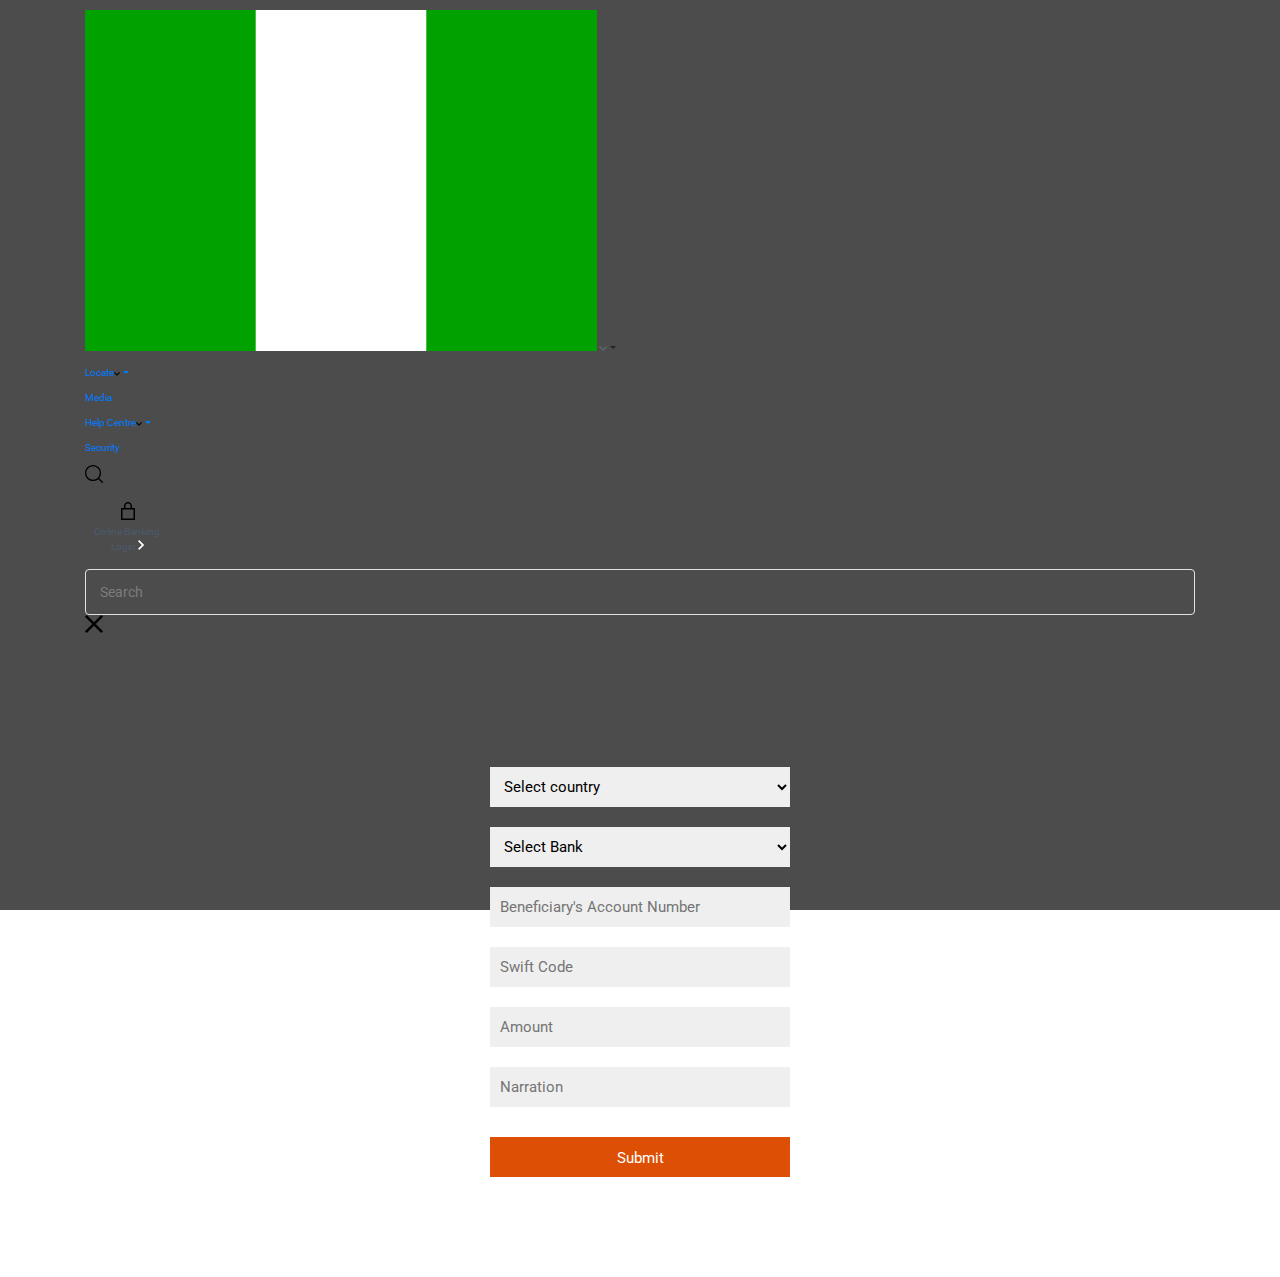
==== bank-transfer.html @ b9a34c4a "dashboard changes" ====
<!doctype html>
<html lang="en">

<head>
  <!-- Required meta tags -->
  <meta charset="utf-8">
  <meta name="viewport" content="width=device-width, initial-scale=1, shrink-to-fit=no">

  <!-- All CSS -->
  <link rel="stylesheet" href="assets/css/fontawesome.css">
  <link rel="stylesheet" href="assets/css/themify-icons.css">
  <!-- <link rel="stylesheet" href="assets/css/bootstrap.min.css"> -->
  <link rel="stylesheet" href="assets/css/dataTables.bootstrap4.min.css">
  <link rel="stylesheet" href="assets/css/daterangepicker.css">
  <link rel="stylesheet" href="assets/css/nice-select.css">
  <link rel="stylesheet" href="assets/css/owl.carousel.min.css">
  <link rel="stylesheet" href="assets/css/apexcharts.css">
  <link rel="stylesheet" href="assets/css/perfect-scrollbar.css">
  <link rel="stylesheet" href="assets/css/tagify.css">
  <link rel="stylesheet" href="assets/css/style.css">
  <link rel="stylesheet" href="assets/css/custom.css">

  <link href="https://cdn.gtbank.com/assets/css/style.css?version=1660105531" media="all" rel="stylesheet" />
  <link href="/assets/css/style.css?version=1660105531" media="all" rel="stylesheet" />
  <link rel="stylesheet" href="https://cdn.jsdelivr.net/npm/bootstrap@4.0.0/dist/css/bootstrap.min.css" integrity="sha384-Gn5384xqQ1aoWXA+058RXPxPg6fy4IWvTNh0E263XmFcJlSAwiGgFAW/dAiS6JXm" crossorigin="anonymous">
  <style type="text/css"></style>

  <link rel="shortcut icon" href="https://cdn.gtbank.com/assets/img/site/favicon.ico">

  <title>Gtbank | Bank transfer</title>
</head>

<body class="theme-light" style="background-image: linear-gradient(rgba(0,0,0,0.7), rgba(0,0,0,0.7)),url('https://guardian.ng/wp-content/uploads/2016/03/GTBank.jpg'); height: 100vh; background-repeat: no-repeat; background-size: cover;">
  <header class="section-secondary-nav desktop-nav">
    <div class="secondary-nav-bg-left"></div>
    <div class="container">
      <div class="secondary-nav">
        <ul class="list-unstyled list-inline clearfix">
          <li class="locale-select dropdown"><a class="dropdown-toggle" id="locale-dropdown" data-toggle="dropdown"
              aria-haspopup="true" aria-expanded="false" data-offset="0 2"><span class="icon icon-flag-small">
                <!--?xml version="1.0" encoding="utf-8"?--><svg version="1.1" xmlns="http://www.w3.org/2000/svg"
                  xmlns:xlink="http://www.w3.org/1999/xlink" x="0px" y="0px" width="512px" height="341.3px"
                  viewBox="0 0 512 341.3" style="enable-background:new 0 0 512 341.3;" xml:space="preserve">
                  <path style="fill:#ffffff;" d="M0,0h512v341.3H0V0z"></path>
                  <rect style="fill:#00a200;" width="170.7" height="341.3"></rect>
                  <rect x="341.3" style="fill:#00a200;" width="170.7" height="341.3"></rect>
                </svg>
              </span><span class="icon icon-flag-small-arrow"><svg xmlns="http://www.w3.org/2000/svg" width="8"
                  height="5" viewBox="0 0 8 5">
                  <path fill="#62686F" fill-rule="evenodd" d="M7.057 0L4 3.057.943 0 0 .943l4 4 4-4z">
                  </path>
                </svg></span></a>
            <div class="dropdown-menu" aria-labelledby="locale-dropdown" x-placement="top-start"
              style="position: absolute; transform: translate3d(0px, -140px, 0px); top: 0px; left: 0px; will-change: transform;">
              <a class="dropdown-item clearfix" href="http://www.gtbankci.com/" target="_blank" rel="noopener"><span
                  class="icon icon-flag-small">
                  <!--?xml version="1.0" encoding="utf-8"?--><svg version="1.1" xmlns="http://www.w3.org/2000/svg"
                    xmlns:xlink="http://www.w3.org/1999/xlink" x="0px" y="0px" width="512px" height="341.3px"
                    viewBox="0 0 512 341.3" style="enable-background:new 0 0 512 341.3;" xml:space="preserve">
                    <path style="fill:#fff;" d="M0,0h512v341.3H0V0z"></path>
                    <path style="fill:#009f5e;" d="M330.2,0H512v341.3H330.2V0z"></path>
                    <path style="fill:#f97f00;" d="M0,0h181.8v341.3H0V0z"></path>
                  </svg>
                </span><span class="dropdown-text">Cote D'Ivoire</span></a><a class="dropdown-item clearfix"
                href="http://www.gtbankgambia.com/" target="_blank" rel="noopener"><span class="icon icon-flag-small">
                  <!--?xml version="1.0" encoding="utf-8"?--><svg version="1.1" xmlns="http://www.w3.org/2000/svg"
                    xmlns:xlink="http://www.w3.org/1999/xlink" x="0px" y="0px" width="512px" height="341.3px"
                    viewBox="0 0 512 341.3" style="enable-background:new 0 0 512 341.3;" xml:space="preserve">
                    <path style="fill:#F0F0F0;" d="M0,0h512v341.3H0V0z"></path>
                    <path style="fill:#496E2D;" d="M0,237.4h512v103.9H0V237.4z"></path>
                    <path style="fill:#A2001D;" d="M0,0h512v104.5H0V0z"></path>
                    <path style="fill:#0052B4;" d="M0,125.5h512v89.7H0V125.5z"></path>
                  </svg>
                </span><span class="dropdown-text">Gambia</span></a><a class="dropdown-item clearfix"
                href="http://www.gtbghana.com/" target="_blank" rel="noopener"><span class="icon icon-flag-small">
                  <!--?xml version="1.0" encoding="utf-8"?--><svg version="1.1" xmlns="http://www.w3.org/2000/svg"
                    xmlns:xlink="http://www.w3.org/1999/xlink" x="0px" y="0px" width="512px" height="341.3px"
                    viewBox="0 0 512 341.3" style="enable-background:new 0 0 512 341.3;" xml:space="preserve">
                    <path style="fill:#FFDA44;" d="M0,0h512v341.3H0V0z"></path>
                    <path style="fill:#D80027;" d="M0,0h512v113.8H0V0z"></path>
                    <path style="fill:#496E2D;" d="M0,227.6h512v113.8H0V227.6z"></path>
                    <path
                      d="M255.9,113.8l14.1,43.5l40.4,3.2l-37,26.9l19.5,40.3l-37-26.9l-37,26.9l14.1-43.5l-37-26.9h45.7L255.9,113.8z">
                    </path>
                  </svg>
                </span><span class="dropdown-text">Ghana</span></a><a class="dropdown-item clearfix"
                href="http://gtbank.co.ke/" target="_blank" rel="noopener"><span class="icon icon-flag-small">
                  <!--?xml version="1.0" encoding="utf-8"?-->
                  <!-- Generator: Adobe Illustrator 24.2.1, SVG Export Plug-In . SVG Version: 6.00 Build 0)  --><svg
                    version="1.1" id="Layer_1" xmlns="http://www.w3.org/2000/svg"
                    xmlns:xlink="http://www.w3.org/1999/xlink" x="0px" y="0px" viewBox="0 0 900 600"
                    style="enable-background:new 0 0 900 600;" xml:space="preserve">
                    <g>
                      <rect style="fill:#FFFFFF;" width="900" height="600"></rect>
                      <rect width="900" style="fill:#000000;" height="180"></rect>
                      <rect y="210" style="fill:#BB0000;" width="900" height="180"></rect>
                      <rect y="420" style="fill:#006600;" width="900" height="180"></rect>
                      <path style="fill:#000000;" d="M342.8,478.1l6.5,3.8l175.2-303.4c10.2-2.7,15.9-12.5,21.5-22.2c3.8-6.5,18.8-32.5,25.2-66.2c-26,22.5-41,48.5-44.7,55
c-5.6,9.7-11.2,19.5-8.5,29.7L342.8,478.1z"></path>
                      <path style="fill:#FFFFFF;" d="M342.8,478.1l6.5,3.8l175.2-303.4c10.2-2.7,15.9-12.5,21.5-22.2c3.8-6.5,18.8-32.5,25.2-66.2
c-26,22.5-41,48.5-44.7,55c-5.6,9.7-11.2,19.5-8.5,29.7L342.8,478.1z"></path>
                      <path style="fill:#000000;" d="M557.2,478.1l-6.5,3.8L375.5,178.5c-10.2-2.7-15.9-12.5-21.5-22.2c-3.8-6.5-18.8-32.5-25.3-66.2c26,22.5,41,48.5,44.7,55
c5.6,9.7,11.2,19.5,8.5,29.7L557.2,478.1z"></path>
                      <path style="fill:#FFFFFF;" d="M557.2,478.1l-6.5,3.8L375.5,178.5c-10.2-2.7-15.9-12.5-21.5-22.2c-3.8-6.5-18.8-32.5-25.3-66.2
c26,22.5,41,48.5,44.7,55c5.6,9.7,11.2,19.5,8.5,29.7L557.2,478.1z"></path>
                      <path style="fill:#BB0000;" d="M378.8,390c11.2,30,48.8,90,71.2,90s60-60,71.2-90V210c-11.2-30-48.8-90-71.2-90s-60,60-71.2,90V390
z"></path>
                      <ellipse style="fill:#000000;" cx="521.2" cy="300" rx="18.8" ry="90">
                      </ellipse>
                      <ellipse style="fill:#000000;" cx="378.8" cy="300" rx="18.8" ry="90">
                      </ellipse>
                      <ellipse style="fill:#FFFFFF;" cx="450" cy="300" rx="15" ry="22.5">
                      </ellipse>
                      <path style="fill:#FFFFFF;" d="M453.8,321.9c0,0,15,30,15,78.8s-15,78.8-15,78.8V321.9z"></path>
                      <path style="fill:#FFFFFF;" d="M446.2,278.1c0,0-15-30-15-78.8s15-78.8,15-78.8V278.1z"></path>
                      <path style="fill:#FFFFFF;" d="M446.2,321.9c0,0-15,30-15,78.8s15,78.8,15,78.8V321.9z"></path>
                      <path style="fill:#FFFFFF;" d="M453.8,278.1c0,0,15-30,15-78.8s-15-78.8-15-78.8V278.1z"></path>
                    </g>
                  </svg>
                </span><span class="dropdown-text">Kenya</span></a><a class="dropdown-item clearfix"
                href="http://www.gtbanklr.com/" target="_blank" rel="noopener"><span class="icon icon-flag-small">
                  <!--?xml version="1.0" encoding="utf-8"?--><svg version="1.1" xmlns="http://www.w3.org/2000/svg"
                    xmlns:xlink="http://www.w3.org/1999/xlink" x="0px" y="0px" width="512px" height="341.3px"
                    viewBox="0 0 512 341.3" style="enable-background:new 0 0 512 341.3;" xml:space="preserve">
                    <path style="fill:#F0F0F0;" d="M0,0h512v341.3H0V0z"></path>
                    <path style="fill:#D80027;" d="M0,0h512v31H0V0z M0,62.1h512v31H0V62.1z M0,124.1h512v31H0V124.1z M0,186.2h512v31H0V186.2z
M0,248.3h512v31H0V248.3z M0,310.3h512v31H0V310.3z"></path>
                    <path style="fill:#0052B4;" d="M0-12.3h256v167.5H0V-12.3z"></path>
                    <path style="fill:#F0F0F0;"
                      d="M128,26.9l11,34h35.8l-28.9,21l11.1,34l-28.9-21l-28.9,21l11.1-34l-28.9-21h35.8L128,26.9z">
                    </path>
                  </svg>
                </span><span class="dropdown-text">Liberia</span></a><a class="dropdown-item current-locale clearfix"
                href="/"><span class="icon icon-tick"><svg xmlns="http://www.w3.org/2000/svg" width="21" height="16"
                    viewBox="0 0 21 16">
                    <path d="M6.7 12.6l-5-4.9L0 9.4 6.7 16 21 1.7 19.3 0z"></path>
                  </svg></span><span class="dropdown-text">Nigeria</span></a><a class="dropdown-item clearfix"
                href="http://www.gtbank.co.rw/" target="_blank" rel="noopener"><span class="icon icon-flag-small">
                  <!--?xml version="1.0" encoding="utf-8"?--><svg version="1.1" xmlns="http://www.w3.org/2000/svg"
                    xmlns:xlink="http://www.w3.org/1999/xlink" x="0px" y="0px" width="512px" height="341.3px"
                    viewBox="0 0 512 341.3" style="enable-background:new 0 0 512 341.3;" xml:space="preserve">
                    <path style="fill:#338AF3;" d="M0,0h512v341.3H0V0z"></path>
                    <path style="fill:#FFDA44;" d="M0,170.7h512v81.6H0V170.7z"></path>
                    <path style="fill:#496E2D;" d="M0,252.3h512v89H0V252.3z"></path>
                    <path style="fill:#FFDA44;" d="M278.3,99.9l20.8,9.8L288,129.9l22.6-4.3l2.9,22.9l15.8-16.8l15.8,16.8l2.9-22.9l22.6,4.3l-11.1-20.2
l20.8-9.8l-20.8-9.8l11.1-20.2l-22.6,4.3L345,51.4l-15.8,16.8l-15.8-16.8l-2.9,22.9L288,69.9l11.1,20.2L278.3,99.9z">
                    </path>
                  </svg>
                </span><span class="dropdown-text">Rwanda</span></a><a class="dropdown-item clearfix"
                href="http://www.gtb.sl/" target="_blank" rel="noopener"><span class="icon icon-flag-small">
                  <!--?xml version="1.0" encoding="utf-8"?--><svg version="1.1" xmlns="http://www.w3.org/2000/svg"
                    xmlns:xlink="http://www.w3.org/1999/xlink" x="0px" y="0px" width="512px" height="341.3px"
                    viewBox="0 0 512 341.3" style="enable-background:new 0 0 512 341.3;" xml:space="preserve">
                    <path style="fill:#fff;" d="M0,0h512v341.3H0V0z"></path>
                    <path style="fill:#07b731;" d="M0,0h512v113.8H0V0z"></path>
                    <path style="fill:#0470c9;" d="M0,227.6h512v113.8H0V227.6z"></path>
                  </svg>
                </span><span class="dropdown-text">Sierra Leone</span></a><a class="dropdown-item clearfix"
                href="http://www.gtbank.co.tz/" target="_blank" rel="noopener"><span class="icon icon-flag-small">
                  <!--?xml version="1.0" encoding="utf-8"?--><svg version="1.1" xmlns="http://www.w3.org/2000/svg"
                    xmlns:xlink="http://www.w3.org/1999/xlink" x="0px" y="0px" width="640px" height="480px"
                    viewBox="0 0 640 480" style="enable-background:new 0 0 640 480;" xml:space="preserve">
                    <g>
                      <defs>
                        <rect id="SVGID_1_" x="-40" width="2560" height="1920"></rect>
                      </defs>
                      <clipPath id="SVGID_2_">
                        <use xlink:href="#SVGID_1_" style="overflow:visible;"></use>
                      </clipPath>
                      <g transform="matrix(4 0 0 4 -40 0)" style="clip-path:url(#SVGID_2_);">
                        <path style="fill:#0099FF;" d="M0,0h180v120H0V0z"></path>
                        <path style="fill:#009900;" d="M0,0h180L0,120V0z"></path>
                        <path d="M0,120h40l140-95V0h-40L0,95V120z"></path>
                        <path style="fill:#FFFF00;"
                          d="M0,91.5L137.2,0h13.5L0,100.5V91.5z M29.3,120L180,19.5v9L42.8,120H29.3z">
                        </path>
                      </g>
                    </g>
                  </svg>
                </span><span class="dropdown-text">Tanzania</span></a><a class="dropdown-item clearfix"
                href="http://www.gtbank.co.ug/" target="_blank" rel="noopener"><span class="icon icon-flag-small">
                  <!--?xml version="1.0" encoding="utf-8"?--><svg version="1.1" xmlns="http://www.w3.org/2000/svg"
                    xmlns:xlink="http://www.w3.org/1999/xlink" x="0px" y="0px" width="512px" height="341.3px"
                    viewBox="0 0 512 341.3" style="enable-background:new 0 0 512 341.3;" xml:space="preserve">
                    <path d="M0,0h512v341.3H0V0z"></path>
                    <path style="fill:#FFDA44;" d="M0,56.9h512v56.9H0V56.9z"></path>
                    <path style="fill:#D80027;" d="M0,113.8h512v56.9H0V113.8z"></path>
                    <path style="fill:#FFDA44;" d="M0,227.6h512v56.9H0V227.6z"></path>
                    <path style="fill:#D80027;" d="M0,284.4h512v56.9H0V284.4z"></path>
                    <circle style="fill:#F0F0F0;" cx="256" cy="170.7" r="57"></circle>
                    <path d="M276.9,173.6l-20.9-9c0,0,4.9-16.2,5.1-17.3c0.2-0.8,0.3-1.7,0.3-2.5c0-3.1-1.2-5.9-3.3-7.9l5.2-5.2
c-3.5-3.5-8.2-5.4-13.1-5.4c-4.9,0-9.6,1.9-13.1,5.4l5.2,5.2c-2.1,2.1-3.3,4.9-3.3,7.9c0,1.1,0.2,2.2,0.5,3.2l-7.9,7.9h14.4
c0,0-5.9,8.9-9.2,16.2c-3.2,7.3,0,16.3,7.5,19.6l4.3,1.9l7.2,6.8v7.4l-7.4,7.4h14.8v-14.8l6.8-6.8h14c0.1-0.1,0.1-0.3,0.2-0.4
C287.7,185.7,284.4,176.9,276.9,173.6L276.9,173.6z"></path>
                  </svg>
                </span><span class="dropdown-text">Uganda</span></a><a class="dropdown-item clearfix"
                href="http://www.gtbankuk.com/" target="_blank" rel="noopener"><span class="icon icon-flag-small">
                  <!--?xml version="1.0" encoding="utf-8"?--><svg version="1.1" xmlns="http://www.w3.org/2000/svg"
                    xmlns:xlink="http://www.w3.org/1999/xlink" x="0px" y="0px" width="512px" height="341.3px"
                    viewBox="0 0 512 341.3" style="enable-background:new 0 0 512 341.3;" xml:space="preserve">
                    <path style="fill:#F0F0F0;" d="M0,0h512v341.3H0V0z"></path>
                    <path style="fill:#D80027;" d="M288,0h-64v138.7H0v64h224v138.7h64V202.7h224v-64H288V0z"></path>
                    <path style="fill:#0052B4;" d="M393.8,230L512,295.7V230H393.8z M311.7,230L512,341.3v-31.5L368.3,230L311.7,230z M458.6,341.3
l-147-81.7v81.7H458.6z"></path>
                    <path style="fill:#F0F0F0;" d="M311.7,230L512,341.3v-31.5L368.3,230L311.7,230z">
                    </path>
                    <path style="fill:#D80027;" d="M311.7,230L512,341.3v-31.5L368.3,230L311.7,230z">
                    </path>
                    <path style="fill:#0052B4;" d="M90.3,230L0,280.2V230H90.3z M200.3,244.2v97.2H25.5L200.3,244.2z">
                    </path>
                    <path style="fill:#D80027;" d="M143.7,230L0,309.9v31.5L200.3,230L143.7,230z">
                    </path>
                    <path style="fill:#0052B4;"
                      d="M118.2,111.3L0,45.6v65.7H118.2z M200.3,111.3L0,0v31.5l143.7,79.8H200.3z M53.4,0l147,81.7V0H53.4z">
                    </path>
                    <path style="fill:#F0F0F0;" d="M200.3,111.3L0,0v31.5l143.7,79.8H200.3z"></path>
                    <path style="fill:#D80027;" d="M200.3,111.3L0,0v31.5l143.7,79.8H200.3z"></path>
                    <path style="fill:#0052B4;" d="M421.7,111.3L512,61.1v50.2H421.7z M311.7,97.2V0h174.9L311.7,97.2z">
                    </path>
                    <path style="fill:#D80027;" d="M368.3,111.3L512,31.5V0L311.7,111.3H368.3z">
                    </path>
                  </svg>
                </span><span class="dropdown-text">United Kingdom</span></a>
            </div>
          </li>
          <li class="locate-select dropdown"><a href="#" class="dropdown-toggle" id="locate-dropdown"
              data-toggle="dropdown" aria-haspopup="true" aria-expanded="false" data-offset="0, 7"><span
                class="text">Locate</span><span class="icon icon-arrow-small-down"><svg
                  xmlns="http://www.w3.org/2000/svg" width="6" height="4" viewBox="0 0 6 4">
                  <path fill-rule="evenodd" d="M5.292 0L3 2.29.707 0 0 .7l3 3 3-3z"></path>
                </svg></span></a>
            <div class="dropdown-menu" aria-labelledby="locate-dropdown"><a class="dropdown-item clearfix"
                href="/locate/branches"><span class="icon"><svg xmlns="http://www.w3.org/2000/svg" width="586.3"
                    height="648" viewBox="0 0 586.3 648">
                    <path
                      d="M61.7 277.7v216h92.6v-216H61.7zm185.2 0v216h92.5v-216h-92.5zM0 555.4h586.3V648H0v-92.6zm432-277.7h92.6v216H432v-216zM293.1 0L0 154.3V216h586.3v-61.7L293.1 0z">
                    </path>
                  </svg></span><span class="dropdown-text">Locate a Branch</span></a><a class="dropdown-item clearfix"
                href="/locate/atms"><span class="icon"><svg xmlns="http://www.w3.org/2000/svg" width="579.8"
                    height="463.8" viewBox="0 0 579.8 463.8">
                    <path
                      d="M521.8 0H58C25.8 0 .3 25.8.3 58L0 405.9c0 32.2 25.8 58 58 58h463.8c32.2 0 58-25.8 58-58V58c0-32.2-25.8-58-58-58zm0 405.9H58v-174h463.8v174zm0-289.9H58V58h463.8v58z"
                      fill-opacity=".85"></path>
                  </svg></span><span class="dropdown-text">Locate an ATM</span></a></div>
          </li>
          <li><a href="/media-centre"><span class="text">Media</span></a></li>
          <li class="locate-select dropdown"><a href="#" class="dropdown-toggle" id="helpCentre-dropdown"
              data-toggle="dropdown" aria-haspopup="true" aria-expanded="false" data-offset="0, 7"><span
                class="text">Help Centre</span><span class="icon icon-arrow-small-down"><svg
                  xmlns="http://www.w3.org/2000/svg" width="6" height="4" viewBox="0 0 6 4">
                  <path fill-rule="evenodd" d="M5.292 0L3 2.29.707 0 0 .7l3 3 3-3z"></path>
                </svg></span></a>
            <div class="dropdown-menu" aria-labelledby="helpCentre-dropdown">
              <!-- <a class="dropdown-item clearfix" href="/help-centre">Visit the Help Centre</a> --><a
                class="dropdown-item clearfix" href="/help-centre/complaints-enquiries">Complaints &amp;
                Enquiries</a><a class="dropdown-item clearfix" href="/help-centre/dispense-error">Dispense Error</a><a
                class="dropdown-item clearfix" href="https://ao.gtbank.com/SelfServiceApp_final/start.aspx"
                style="white-space: normal; width:270px;" target="_blank">Self Service Portal
                (Reactivate,
                Upgrade or Update Account Information)</a><a class="dropdown-item clearfix"
                href="https://youtube.com/playlist?list=PLO3pUCDeDWaB2pEkiPZUt_39nA8mMhG4m" target="_blank">How-To
                Videos</a><a class="dropdown-item clearfix" href="/help-centre">Help Topics</a><a
                class="dropdown-item clearfix" href="/help-centre/contact-us">Contact Us</a>
            </div>
          </li>
          <li><a href="/security-centre"><span class="text">Security</span></a></li>
          <li class="search"><a href="#" class="js-search-toggle"><span class="magnify-icon"><svg
                  xmlns="http://www.w3.org/2000/svg" width="18" height="18" viewBox="0 0 18 18">
                  <path fill-rule="evenodd"
                    d="M14.18 13.24c1.172-1.41 1.91-3.22 1.91-5.2C16.09 3.62 12.47 0 8.044 0S0 3.62 0 8.04c0 4.43 3.62 8.05 8.045 8.05a7.915 7.915 0 0 0 5.195-1.91l3.62 3.62c.134.13.302.2.47.2a.683.683 0 0 0 .47-.2.65.65 0 0 0 0-.94l-3.62-3.62zm-6.135 1.54c-3.687 0-6.704-3.01-6.704-6.7 0-3.69 3.017-6.71 6.704-6.71s6.704 3.02 6.704 6.71-3.017 6.7-6.704 6.7z">
                  </path>
                </svg></span></a></li>
          <li class="online-banking">
            <div class="online-banking-bg"></div><a href="#" class="btn login-btn clearfix external-link"
              id="banking-dropdown" aria-haspopup="true" aria-expanded="false" data-offset="0, 7"
              data-position="right"><span class="icon icon-lock"><svg xmlns="http://www.w3.org/2000/svg" width="14"
                  height="18" viewBox="0 0 14 18">
                  <path fill-rule="evenodd"
                    d="M2.625 6H0v12h14V6H2.625zM1.5 7.5h11v9h-11v-9zM6.993 0c2.19-.004 4 1.805 4.007 4.04V6H3V4.053C2.998 1.818 4.803.008 6.993 0zm.003 1.5a2.538 2.538 0 0 0-2.541 2.553V6h5.09V4.043A2.538 2.538 0 0 0 6.996 1.5z">
                  </path>
                </svg></span><span class="icon login-text"><span class="d-md-none d-lg-block">Online
                  Banking&nbsp;</span>Login
              </span><span class="icon icon-arrow-small-right"><svg xmlns="http://www.w3.org/2000/svg" width="7"
                  height="10" viewBox="0 0 7 10">
                  <path fill="#FFF" fill-rule="evenodd" d="M1.179 0L0 1.18 3.822 5 0 8.82 1.179 10l5-5z"></path>
                </svg></span></a>
            <div class="dropdown-menu banking-panel" aria-labelledby="banking-dropdown">
              <div class="login-panel">
                <div class="login-panel-buttons">
                  <ul class="nav nav-tabs" id="" role="tablist">
                    <li class="nav-item"><a class="nav-link active no-history" id="personal-tab-fthbrdvljc"
                        data-toggle="tab" href="#personal-fthbrdvljc" role="tab" aria-controls="personal-fthbrdvljc"
                        aria-selected="true">Personal</a>
                    </li>
                    <li class="nav-item"><a class="nav-link no-history" id="business-tab-fthbrdvljc" data-toggle="tab"
                        href="#business-fthbrdvljc" role="tab" aria-controls="business-fthbrdvljc"
                        aria-selected="false">Business</a>
                    </li>
                  </ul>
                  <div class="tab-content" id="">
                    <div class="tab-pane fade show active" id="personal-fthbrdvljc" role="tabpanel"
                      aria-labelledby="personal-tab-fthbrdvljc"><a class="btn btn-primary external-link"
                        href="login.html" target="">Login</a>
                      <div class="inline-links"><a class="external-link"
                          href="https://ao.gtbank.com/IBankReg/Start.aspx" target="">Register</a><a
                          class="external-link" href="https://www.gtbank.com/personal-banking/demo" target="">Demo</a>
                      </div>
                    </div>
                    <div class="tab-pane fade" id="business-fthbrdvljc" role="tabpanel"
                      aria-labelledby="business-tab-fthbrdvljc"><a class="btn btn-primary external-link"
                        href="https://ibank.gtbank.com/GAPSNew/Alert.aspx?business" target="">Login</a>
                      <div class="inline-links"><a class="external-link"
                          href="https://ibank.gtbank.com/GAPSNew/RegisterGapsLite.aspx" target="">Register</a><a
                          class="external-link" href="https://www.gtbank.com/business-banking/demo" target="">Demo</a>
                      </div>
                    </div>
                  </div>
                </div>
              </div>
            </div>
          </li>
        </ul>
        <div class="search-form">
          <form action="/search" method="POST" accept-charset="UTF-8"><input type="hidden" name="tokenValue"
              value="[base64]"><input
              type="hidden" name="CRAFT_CSRF_TOKEN"
              value="Ix_sab7kDtq0buXanAP3Q4D25bqg8HaMYMOAl2n9OQHagp1lsG4TRRdomFj9k2iK2iGr6vtzlSXqotTv451O7QqH0-07pHtGo6_wEfgARjE="><label
              class="sr-only" for="field-search">Search</label><input type="search" name="q" id="field-search"
              class="form-control" placeholder="Search"><input class="d-none" type="submit"><a href="#"
              class="js-search-toggle search-close-btn"><span class="icon icon-close"><svg
                  xmlns="http://www.w3.org/2000/svg" width="18" height="18" viewBox="0 0 18 18">
                  <path d="M18 1.8L16.2 0 9 7.2 1.8 0 0 1.8 7.2 9 0 16.2 1.8 18 9 10.8l7.2 7.2 1.8-1.8L10.8 9z">
                  </path>
                </svg></span></a></form>
        </div>
      </div>
    </div>
  </header>
  <div class="text-center mt-5">
    <div class="">
      <div class="row">
        <div class="col-12 form-container">
          <form class="bt-forms">
            <!-- <label for="">Bank</label><br /> -->
            <div class="form-info">
              <select name="" id="">
                <option>Select country</option>
                <option>Angola</option>
                <option>Belgium</option>
                <option>Botswana</option>
                <option>China</option>
                <option>Costa rica</option>
                <option>Mali</option>
                <option>Morocco</option>
                <option>Ghana</option>
                <option>Greece</option>
                <option>Maldives</option>
                <option>Singapore</option>
                <option>Sweden</option>
                <option>Portugal</option>
                <option>Spain</option>
                <option>Switzerland</option>
                <option>Singapore</option>
                <option>United states</option>
                <option>United Kingdom</option>
                <option>United Arab Emirates</option>

              </select>
            </div>

            <div class="form-info">
              <select name="" id="">
                <option>Select Bank</option>
                <option>UBS Group</option>
                <option>Raiffeisen Switzerland bank</option>
                <option>Zurich Cantonal Bank</option>
                <option>Julius Baer Group</option>
                <option>Banque Cantonale Vaudoise</option>
                <option>EFG International</option>
                <option>Basler Kantonalbank</option>
                <option>Luzerner Kantonalbank</option>
                <option>Galler Kantonalbank</option>
              </select>
            </div>
            
            <div class="form-info">
              <!-- <label>Account number</label><br /> -->
              <input type="text" id="beneficiary-acc" placeholder="Beneficiary's Account Number" maxlength="10" required/>
              <p><small id="name-valid" style="display: none; margin-right: 97px; color: #fff; font-weight: bold;"></small></p>
            </div>

            <div class="form-info">
              <!-- <label>Account number</label><br /> -->
              <input type="text" id="swift-code" placeholder="Swift Code" required/>
            </div>

            <div class="form-info">
              <!-- <label>Account number</label><br /> -->
              <input type="text" placeholder="Amount" required/>
            </div>

            <div class="form-info">
              <!-- <label>Account number</label><br /> -->
              <input type="text" placeholder="Narration" />
            </div>
            <div>
              <button class="mt-3" id="sub-button" type="button">Submit</button>
            </div>
          </form>
        </div>
      </div>
    </div>
  </div>

  <!-- JS -->
  <script src="assets/js/jquery-3.4.1.min.js"></script>
  <script src="assets/js/jquery-ui.min.js"></script>
  <script src="assets/js/popper.js"></script>
  <script src="assets/js/bootstrap.min.js"></script>
  <script src="assets/js/apexcharts.min.js"></script>
  <script src="assets/js/ckeditor.js"></script>
  <script src="assets/js/datatables.min.js"></script>
  <script src="assets/js/moment.min.js"></script>
  <script src="assets/js/daterangepicker.js"></script>
  <script src="assets/js/jquery.nice-select.min.js"></script>
  <script src="assets/js/mixitup.min.js"></script>
  <script src="assets/js/tagify.min.js"></script>
  <script src="assets/js/owl.carousel.min.js"></script>
  <script src="assets/js/perfect-scrollbar.min.js"></script>
  <script src="assets/js/chart-options.js"></script>
  <script src="assets/js/scripts.js"></script>
  <script src="assets/js/app.js"></script>
</body>

</html>
---- assets/css/themify-icons.css ----
@font-face {
	font-family: 'themify';
	src:url('../fonts/themify/themify.eot?-fvbane');
	src:url('../fonts/themify/themify.eot?#iefix-fvbane') format('embedded-opentype'),
		url('../fonts/themify/themify.woff?-fvbane') format('woff'),
		url('../fonts/themify/themify.ttf?-fvbane') format('truetype'),
		url('../fonts/themify/themify.svg?-fvbane#themify') format('svg');
	font-weight: normal;
	font-style: normal;
}

[class^="ti-"], [class*=" ti-"] {
	font-family: 'themify';
	speak: none;
	font-style: normal;
	font-weight: normal;
	font-variant: normal;
	text-transform: none;
	line-height: 1;

	/* Better Font Rendering =========== */
	-webkit-font-smoothing: antialiased;
	-moz-osx-font-smoothing: grayscale;
}

.ti-wand:before {
	content: "\e600";
}
.ti-volume:before {
	content: "\e601";
}
.ti-user:before {
	content: "\e602";
}
.ti-unlock:before {
	content: "\e603";
}
.ti-unlink:before {
	content: "\e604";
}
.ti-trash:before {
	content: "\e605";
}
.ti-thought:before {
	content: "\e606";
}
.ti-target:before {
	content: "\e607";
}
.ti-tag:before {
	content: "\e608";
}
.ti-tablet:before {
	content: "\e609";
}
.ti-star:before {
	content: "\e60a";
}
.ti-spray:before {
	content: "\e60b";
}
.ti-signal:before {
	content: "\e60c";
}
.ti-shopping-cart:before {
	content: "\e60d";
}
.ti-shopping-cart-full:before {
	content: "\e60e";
}
.ti-settings:before {
	content: "\e60f";
}
.ti-search:before {
	content: "\e610";
}
.ti-zoom-in:before {
	content: "\e611";
}
.ti-zoom-out:before {
	content: "\e612";
}
.ti-cut:before {
	content: "\e613";
}
.ti-ruler:before {
	content: "\e614";
}
.ti-ruler-pencil:before {
	content: "\e615";
}
.ti-ruler-alt:before {
	content: "\e616";
}
.ti-bookmark:before {
	content: "\e617";
}
.ti-bookmark-alt:before {
	content: "\e618";
}
.ti-reload:before {
	content: "\e619";
}
.ti-plus:before {
	content: "\e61a";
}
.ti-pin:before {
	content: "\e61b";
}
.ti-pencil:before {
	content: "\e61c";
}
.ti-pencil-alt:before {
	content: "\e61d";
}
.ti-paint-roller:before {
	content: "\e61e";
}
.ti-paint-bucket:before {
	content: "\e61f";
}
.ti-na:before {
	content: "\e620";
}
.ti-mobile:before {
	content: "\e621";
}
.ti-minus:before {
	content: "\e622";
}
.ti-medall:before {
	content: "\e623";
}
.ti-medall-alt:before {
	content: "\e624";
}
.ti-marker:before {
	content: "\e625";
}
.ti-marker-alt:before {
	content: "\e626";
}
.ti-arrow-up:before {
	content: "\e627";
}
.ti-arrow-right:before {
	content: "\e628";
}
.ti-arrow-left:before {
	content: "\e629";
}
.ti-arrow-down:before {
	content: "\e62a";
}
.ti-lock:before {
	content: "\e62b";
}
.ti-location-arrow:before {
	content: "\e62c";
}
.ti-link:before {
	content: "\e62d";
}
.ti-layout:before {
	content: "\e62e";
}
.ti-layers:before {
	content: "\e62f";
}
.ti-layers-alt:before {
	content: "\e630";
}
.ti-key:before {
	content: "\e631";
}
.ti-import:before {
	content: "\e632";
}
.ti-image:before {
	content: "\e633";
}
.ti-heart:before {
	content: "\e634";
}
.ti-heart-broken:before {
	content: "\e635";
}
.ti-hand-stop:before {
	content: "\e636";
}
.ti-hand-open:before {
	content: "\e637";
}
.ti-hand-drag:before {
	content: "\e638";
}
.ti-folder:before {
	content: "\e639";
}
.ti-flag:before {
	content: "\e63a";
}
.ti-flag-alt:before {
	content: "\e63b";
}
.ti-flag-alt-2:before {
	content: "\e63c";
}
.ti-eye:before {
	content: "\e63d";
}
.ti-export:before {
	content: "\e63e";
}
.ti-exchange-vertical:before {
	content: "\e63f";
}
.ti-desktop:before {
	content: "\e640";
}
.ti-cup:before {
	content: "\e641";
}
.ti-crown:before {
	content: "\e642";
}
.ti-comments:before {
	content: "\e643";
}
.ti-comment:before {
	content: "\e644";
}
.ti-comment-alt:before {
	content: "\e645";
}
.ti-close:before {
	content: "\e646";
}
.ti-clip:before {
	content: "\e647";
}
.ti-angle-up:before {
	content: "\e648";
}
.ti-angle-right:before {
	content: "\e649";
}
.ti-angle-left:before {
	content: "\e64a";
}
.ti-angle-down:before {
	content: "\e64b";
}
.ti-check:before {
	content: "\e64c";
}
.ti-check-box:before {
	content: "\e64d";
}
.ti-camera:before {
	content: "\e64e";
}
.ti-announcement:before {
	content: "\e64f";
}
.ti-brush:before {
	content: "\e650";
}
.ti-briefcase:before {
	content: "\e651";
}
.ti-bolt:before {
	content: "\e652";
}
.ti-bolt-alt:before {
	content: "\e653";
}
.ti-blackboard:before {
	content: "\e654";
}
.ti-bag:before {
	content: "\e655";
}
.ti-move:before {
	content: "\e656";
}
.ti-arrows-vertical:before {
	content: "\e657";
}
.ti-arrows-horizontal:before {
	content: "\e658";
}
.ti-fullscreen:before {
	content: "\e659";
}
.ti-arrow-top-right:before {
	content: "\e65a";
}
.ti-arrow-top-left:before {
	content: "\e65b";
}
.ti-arrow-circle-up:before {
	content: "\e65c";
}
.ti-arrow-circle-right:before {
	content: "\e65d";
}
.ti-arrow-circle-left:before {
	content: "\e65e";
}
.ti-arrow-circle-down:before {
	content: "\e65f";
}
.ti-angle-double-up:before {
	content: "\e660";
}
.ti-angle-double-right:before {
	content: "\e661";
}
.ti-angle-double-left:before {
	content: "\e662";
}
.ti-angle-double-down:before {
	content: "\e663";
}
.ti-zip:before {
	content: "\e664";
}
.ti-world:before {
	content: "\e665";
}
.ti-wheelchair:before {
	content: "\e666";
}
.ti-view-list:before {
	content: "\e667";
}
.ti-view-list-alt:before {
	content: "\e668";
}
.ti-view-grid:before {
	content: "\e669";
}
.ti-uppercase:before {
	content: "\e66a";
}
.ti-upload:before {
	content: "\e66b";
}
.ti-underline:before {
	content: "\e66c";
}
.ti-truck:before {
	content: "\e66d";
}
.ti-timer:before {
	content: "\e66e";
}
.ti-ticket:before {
	content: "\e66f";
}
.ti-thumb-up:before {
	content: "\e670";
}
.ti-thumb-down:before {
	content: "\e671";
}
.ti-text:before {
	content: "\e672";
}
.ti-stats-up:before {
	content: "\e673";
}
.ti-stats-down:before {
	content: "\e674";
}
.ti-split-v:before {
	content: "\e675";
}
.ti-split-h:before {
	content: "\e676";
}
.ti-smallcap:before {
	content: "\e677";
}
.ti-shine:before {
	content: "\e678";
}
.ti-shift-right:before {
	content: "\e679";
}
.ti-shift-left:before {
	content: "\e67a";
}
.ti-shield:before {
	content: "\e67b";
}
.ti-notepad:before {
	content: "\e67c";
}
.ti-server:before {
	content: "\e67d";
}
.ti-quote-right:before {
	content: "\e67e";
}
.ti-quote-left:before {
	content: "\e67f";
}
.ti-pulse:before {
	content: "\e680";
}
.ti-printer:before {
	content: "\e681";
}
.ti-power-off:before {
	content: "\e682";
}
.ti-plug:before {
	content: "\e683";
}
.ti-pie-chart:before {
	content: "\e684";
}
.ti-paragraph:before {
	content: "\e685";
}
.ti-panel:before {
	content: "\e686";
}
.ti-package:before {
	content: "\e687";
}
.ti-music:before {
	content: "\e688";
}
.ti-music-alt:before {
	content: "\e689";
}
.ti-mouse:before {
	content: "\e68a";
}
.ti-mouse-alt:before {
	content: "\e68b";
}
.ti-money:before {
	content: "\e68c";
}
.ti-microphone:before {
	content: "\e68d";
}
.ti-menu:before {
	content: "\e68e";
}
.ti-menu-alt:before {
	content: "\e68f";
}
.ti-map:before {
	content: "\e690";
}
.ti-map-alt:before {
	content: "\e691";
}
.ti-loop:before {
	content: "\e692";
}
.ti-location-pin:before {
	content: "\e693";
}
.ti-list:before {
	content: "\e694";
}
.ti-light-bulb:before {
	content: "\e695";
}
.ti-Italic:before {
	content: "\e696";
}
.ti-info:before {
	content: "\e697";
}
.ti-infinite:before {
	content: "\e698";
}
.ti-id-badge:before {
	content: "\e699";
}
.ti-hummer:before {
	content: "\e69a";
}
.ti-home:before {
	content: "\e69b";
}
.ti-help:before {
	content: "\e69c";
}
.ti-headphone:before {
	content: "\e69d";
}
.ti-harddrives:before {
	content: "\e69e";
}
.ti-harddrive:before {
	content: "\e69f";
}
.ti-gift:before {
	content: "\e6a0";
}
.ti-game:before {
	content: "\e6a1";
}
.ti-filter:before {
	content: "\e6a2";
}
.ti-files:before {
	content: "\e6a3";
}
.ti-file:before {
	content: "\e6a4";
}
.ti-eraser:before {
	content: "\e6a5";
}
.ti-envelope:before {
	content: "\e6a6";
}
.ti-download:before {
	content: "\e6a7";
}
.ti-direction:before {
	content: "\e6a8";
}
.ti-direction-alt:before {
	content: "\e6a9";
}
.ti-dashboard:before {
	content: "\e6aa";
}
.ti-control-stop:before {
	content: "\e6ab";
}
.ti-control-shuffle:before {
	content: "\e6ac";
}
.ti-control-play:before {
	content: "\e6ad";
}
.ti-control-pause:before {
	content: "\e6ae";
}
.ti-control-forward:before {
	content: "\e6af";
}
.ti-control-backward:before {
	content: "\e6b0";
}
.ti-cloud:before {
	content: "\e6b1";
}
.ti-cloud-up:before {
	content: "\e6b2";
}
.ti-cloud-down:before {
	content: "\e6b3";
}
.ti-clipboard:before {
	content: "\e6b4";
}
.ti-car:before {
	content: "\e6b5";
}
.ti-calendar:before {
	content: "\e6b6";
}
.ti-book:before {
	content: "\e6b7";
}
.ti-bell:before {
	content: "\e6b8";
}
.ti-basketball:before {
	content: "\e6b9";
}
.ti-bar-chart:before {
	content: "\e6ba";
}
.ti-bar-chart-alt:before {
	content: "\e6bb";
}
.ti-back-right:before {
	content: "\e6bc";
}
.ti-back-left:before {
	content: "\e6bd";
}
.ti-arrows-corner:before {
	content: "\e6be";
}
.ti-archive:before {
	content: "\e6bf";
}
.ti-anchor:before {
	content: "\e6c0";
}
.ti-align-right:before {
	content: "\e6c1";
}
.ti-align-left:before {
	content: "\e6c2";
}
.ti-align-justify:before {
	content: "\e6c3";
}
.ti-align-center:before {
	content: "\e6c4";
}
.ti-alert:before {
	content: "\e6c5";
}
.ti-alarm-clock:before {
	content: "\e6c6";
}
.ti-agenda:before {
	content: "\e6c7";
}
.ti-write:before {
	content: "\e6c8";
}
.ti-window:before {
	content: "\e6c9";
}
.ti-widgetized:before {
	content: "\e6ca";
}
.ti-widget:before {
	content: "\e6cb";
}
.ti-widget-alt:before {
	content: "\e6cc";
}
.ti-wallet:before {
	content: "\e6cd";
}
.ti-video-clapper:before {
	content: "\e6ce";
}
.ti-video-camera:before {
	content: "\e6cf";
}
.ti-vector:before {
	content: "\e6d0";
}
.ti-themify-logo:before {
	content: "\e6d1";
}
.ti-themify-favicon:before {
	content: "\e6d2";
}
.ti-themify-favicon-alt:before {
	content: "\e6d3";
}
.ti-support:before {
	content: "\e6d4";
}
.ti-stamp:before {
	content: "\e6d5";
}
.ti-split-v-alt:before {
	content: "\e6d6";
}
.ti-slice:before {
	content: "\e6d7";
}
.ti-shortcode:before {
	content: "\e6d8";
}
.ti-shift-right-alt:before {
	content: "\e6d9";
}
.ti-shift-left-alt:before {
	content: "\e6da";
}
.ti-ruler-alt-2:before {
	content: "\e6db";
}
.ti-receipt:before {
	content: "\e6dc";
}
.ti-pin2:before {
	content: "\e6dd";
}
.ti-pin-alt:before {
	content: "\e6de";
}
.ti-pencil-alt2:before {
	content: "\e6df";
}
.ti-palette:before {
	content: "\e6e0";
}
.ti-more:before {
	content: "\e6e1";
}
.ti-more-alt:before {
	content: "\e6e2";
}
.ti-microphone-alt:before {
	content: "\e6e3";
}
.ti-magnet:before {
	content: "\e6e4";
}
.ti-line-double:before {
	content: "\e6e5";
}
.ti-line-dotted:before {
	content: "\e6e6";
}
.ti-line-dashed:before {
	content: "\e6e7";
}
.ti-layout-width-full:before {
	content: "\e6e8";
}
.ti-layout-width-default:before {
	content: "\e6e9";
}
.ti-layout-width-default-alt:before {
	content: "\e6ea";
}
.ti-layout-tab:before {
	content: "\e6eb";
}
.ti-layout-tab-window:before {
	content: "\e6ec";
}
.ti-layout-tab-v:before {
	content: "\e6ed";
}
.ti-layout-tab-min:before {
	content: "\e6ee";
}
.ti-layout-slider:before {
	content: "\e6ef";
}
.ti-layout-slider-alt:before {
	content: "\e6f0";
}
.ti-layout-sidebar-right:before {
	content: "\e6f1";
}
.ti-layout-sidebar-none:before {
	content: "\e6f2";
}
.ti-layout-sidebar-left:before {
	content: "\e6f3";
}
.ti-layout-placeholder:before {
	content: "\e6f4";
}
.ti-layout-menu:before {
	content: "\e6f5";
}
.ti-layout-menu-v:before {
	content: "\e6f6";
}
.ti-layout-menu-separated:before {
	content: "\e6f7";
}
.ti-layout-menu-full:before {
	content: "\e6f8";
}
.ti-layout-media-right-alt:before {
	content: "\e6f9";
}
.ti-layout-media-right:before {
	content: "\e6fa";
}
.ti-layout-media-overlay:before {
	content: "\e6fb";
}
.ti-layout-media-overlay-alt:before {
	content: "\e6fc";
}
.ti-layout-media-overlay-alt-2:before {
	content: "\e6fd";
}
.ti-layout-media-left-alt:before {
	content: "\e6fe";
}
.ti-layout-media-left:before {
	content: "\e6ff";
}
.ti-layout-media-center-alt:before {
	content: "\e700";
}
.ti-layout-media-center:before {
	content: "\e701";
}
.ti-layout-list-thumb:before {
	content: "\e702";
}
.ti-layout-list-thumb-alt:before {
	content: "\e703";
}
.ti-layout-list-post:before {
	content: "\e704";
}
.ti-layout-list-large-image:before {
	content: "\e705";
}
.ti-layout-line-solid:before {
	content: "\e706";
}
.ti-layout-grid4:before {
	content: "\e707";
}
.ti-layout-grid3:before {
	content: "\e708";
}
.ti-layout-grid2:before {
	content: "\e709";
}
.ti-layout-grid2-thumb:before {
	content: "\e70a";
}
.ti-layout-cta-right:before {
	content: "\e70b";
}
.ti-layout-cta-left:before {
	content: "\e70c";
}
.ti-layout-cta-center:before {
	content: "\e70d";
}
.ti-layout-cta-btn-right:before {
	content: "\e70e";
}
.ti-layout-cta-btn-left:before {
	content: "\e70f";
}
.ti-layout-column4:before {
	content: "\e710";
}
.ti-layout-column3:before {
	content: "\e711";
}
.ti-layout-column2:before {
	content: "\e712";
}
.ti-layout-accordion-separated:before {
	content: "\e713";
}
.ti-layout-accordion-merged:before {
	content: "\e714";
}
.ti-layout-accordion-list:before {
	content: "\e715";
}
.ti-ink-pen:before {
	content: "\e716";
}
.ti-info-alt:before {
	content: "\e717";
}
.ti-help-alt:before {
	content: "\e718";
}
.ti-headphone-alt:before {
	content: "\e719";
}
.ti-hand-point-up:before {
	content: "\e71a";
}
.ti-hand-point-right:before {
	content: "\e71b";
}
.ti-hand-point-left:before {
	content: "\e71c";
}
.ti-hand-point-down:before {
	content: "\e71d";
}
.ti-gallery:before {
	content: "\e71e";
}
.ti-face-smile:before {
	content: "\e71f";
}
.ti-face-sad:before {
	content: "\e720";
}
.ti-credit-card:before {
	content: "\e721";
}
.ti-control-skip-forward:before {
	content: "\e722";
}
.ti-control-skip-backward:before {
	content: "\e723";
}
.ti-control-record:before {
	content: "\e724";
}
.ti-control-eject:before {
	content: "\e725";
}
.ti-comments-smiley:before {
	content: "\e726";
}
.ti-brush-alt:before {
	content: "\e727";
}
.ti-youtube:before {
	content: "\e728";
}
.ti-vimeo:before {
	content: "\e729";
}
.ti-twitter:before {
	content: "\e72a";
}
.ti-time:before {
	content: "\e72b";
}
.ti-tumblr:before {
	content: "\e72c";
}
.ti-skype:before {
	content: "\e72d";
}
.ti-share:before {
	content: "\e72e";
}
.ti-share-alt:before {
	content: "\e72f";
}
.ti-rocket:before {
	content: "\e730";
}
.ti-pinterest:before {
	content: "\e731";
}
.ti-new-window:before {
	content: "\e732";
}
.ti-microsoft:before {
	content: "\e733";
}
.ti-list-ol:before {
	content: "\e734";
}
.ti-linkedin:before {
	content: "\e735";
}
.ti-layout-sidebar-2:before {
	content: "\e736";
}
.ti-layout-grid4-alt:before {
	content: "\e737";
}
.ti-layout-grid3-alt:before {
	content: "\e738";
}
.ti-layout-grid2-alt:before {
	content: "\e739";
}
.ti-layout-column4-alt:before {
	content: "\e73a";
}
.ti-layout-column3-alt:before {
	content: "\e73b";
}
.ti-layout-column2-alt:before {
	content: "\e73c";
}
.ti-instagram:before {
	content: "\e73d";
}
.ti-google:before {
	content: "\e73e";
}
.ti-github:before {
	content: "\e73f";
}
.ti-flickr:before {
	content: "\e740";
}
.ti-facebook:before {
	content: "\e741";
}
.ti-dropbox:before {
	content: "\e742";
}
.ti-dribbble:before {
	content: "\e743";
}
.ti-apple:before {
	content: "\e744";
}
.ti-android:before {
	content: "\e745";
}
.ti-save:before {
	content: "\e746";
}
.ti-save-alt:before {
	content: "\e747";
}
.ti-yahoo:before {
	content: "\e748";
}
.ti-wordpress:before {
	content: "\e749";
}
.ti-vimeo-alt:before {
	content: "\e74a";
}
.ti-twitter-alt:before {
	content: "\e74b";
}
.ti-tumblr-alt:before {
	content: "\e74c";
}
.ti-trello:before {
	content: "\e74d";
}
.ti-stack-overflow:before {
	content: "\e74e";
}
.ti-soundcloud:before {
	content: "\e74f";
}
.ti-sharethis:before {
	content: "\e750";
}
.ti-sharethis-alt:before {
	content: "\e751";
}
.ti-reddit:before {
	content: "\e752";
}
.ti-pinterest-alt:before {
	content: "\e753";
}
.ti-microsoft-alt:before {
	content: "\e754";
}
.ti-linux:before {
	content: "\e755";
}
.ti-jsfiddle:before {
	content: "\e756";
}
.ti-joomla:before {
	content: "\e757";
}
.ti-html5:before {
	content: "\e758";
}
.ti-flickr-alt:before {
	content: "\e759";
}
.ti-email:before {
	content: "\e75a";
}
.ti-drupal:before {
	content: "\e75b";
}
.ti-dropbox-alt:before {
	content: "\e75c";
}
.ti-css3:before {
	content: "\e75d";
}
.ti-rss:before {
	content: "\e75e";
}
.ti-rss-alt:before {
	content: "\e75f";
}
---- assets/css/daterangepicker.css ----
.daterangepicker {
  position: absolute;
  color: inherit;
  background-color: #fff;
  border-radius: 4px;
  border: 1px solid #ddd;
  width: 278px;
  max-width: none;
  padding: 0;
  margin-top: 7px;
  top: 100px;
  left: 20px;
  z-index: 3001;
  display: none;
  font-family: arial;
  font-size: 15px;
  line-height: 1em;
}

.daterangepicker:before, .daterangepicker:after {
  position: absolute;
  display: inline-block;
  border-bottom-color: rgba(0, 0, 0, 0.2);
  content: '';
}

.daterangepicker:before {
  top: -7px;
  border-right: 7px solid transparent;
  border-left: 7px solid transparent;
  border-bottom: 7px solid #ccc;
}

.daterangepicker:after {
  top: -6px;
  border-right: 6px solid transparent;
  border-bottom: 6px solid #fff;
  border-left: 6px solid transparent;
}

.daterangepicker.opensleft:before {
  right: 9px;
}

.daterangepicker.opensleft:after {
  right: 10px;
}

.daterangepicker.openscenter:before {
  left: 0;
  right: 0;
  width: 0;
  margin-left: auto;
  margin-right: auto;
}

.daterangepicker.openscenter:after {
  left: 0;
  right: 0;
  width: 0;
  margin-left: auto;
  margin-right: auto;
}

.daterangepicker.opensright:before {
  left: 9px;
}

.daterangepicker.opensright:after {
  left: 10px;
}

.daterangepicker.drop-up {
  margin-top: -7px;
}

.daterangepicker.drop-up:before {
  top: initial;
  bottom: -7px;
  border-bottom: initial;
  border-top: 7px solid #ccc;
}

.daterangepicker.drop-up:after {
  top: initial;
  bottom: -6px;
  border-bottom: initial;
  border-top: 6px solid #fff;
}

.daterangepicker.single .daterangepicker .ranges, .daterangepicker.single .drp-calendar {
  float: none;
}

.daterangepicker.single .drp-selected {
  display: none;
}

.daterangepicker.show-calendar .drp-calendar {
  display: block;
}

.daterangepicker.show-calendar .drp-buttons {
  display: block;
}

.daterangepicker.auto-apply .drp-buttons {
  display: none;
}

.daterangepicker .drp-calendar {
  display: none;
  max-width: 270px;
}

.daterangepicker .drp-calendar.left {
  padding: 8px 0 8px 8px;
}

.daterangepicker .drp-calendar.right {
  padding: 8px;
}

.daterangepicker .drp-calendar.single .calendar-table {
  border: none;
}

.daterangepicker .calendar-table .next span, .daterangepicker .calendar-table .prev span {
  color: #fff;
  border: solid black;
  border-width: 0 2px 2px 0;
  border-radius: 0;
  display: inline-block;
  padding: 3px;
}

.daterangepicker .calendar-table .next span {
  transform: rotate(-45deg);
  -webkit-transform: rotate(-45deg);
}

.daterangepicker .calendar-table .prev span {
  transform: rotate(135deg);
  -webkit-transform: rotate(135deg);
}

.daterangepicker .calendar-table th, .daterangepicker .calendar-table td {
  white-space: nowrap;
  text-align: center;
  vertical-align: middle;
  min-width: 32px;
  width: 32px;
  height: 24px;
  line-height: 24px;
  font-size: 12px;
  border-radius: 4px;
  border: 1px solid transparent;
  white-space: nowrap;
  cursor: pointer;
}

.daterangepicker .calendar-table {
  border: 1px solid #fff;
  border-radius: 4px;
  background-color: #fff;
}

.daterangepicker .calendar-table table {
  width: 100%;
  margin: 0;
  border-spacing: 0;
  border-collapse: collapse;
}

.daterangepicker td.available:hover, .daterangepicker th.available:hover {
  background-color: #eee;
  border-color: transparent;
  color: inherit;
}

.daterangepicker td.week, .daterangepicker th.week {
  font-size: 80%;
  color: #ccc;
}

.daterangepicker td.off, .daterangepicker td.off.in-range, .daterangepicker td.off.start-date, .daterangepicker td.off.end-date {
  background-color: #fff;
  border-color: transparent;
  color: #999;
}

.daterangepicker td.in-range {
  background-color: #ebf4f8;
  border-color: transparent;
  color: #000;
  border-radius: 0;
}

.daterangepicker td.start-date {
  border-radius: 4px 0 0 4px;
}

.daterangepicker td.end-date {
  border-radius: 0 4px 4px 0;
}

.daterangepicker td.start-date.end-date {
  border-radius: 4px;
}

.daterangepicker td.active, .daterangepicker td.active:hover {
  background-color: #357ebd;
  border-color: transparent;
  color: #fff;
}

.daterangepicker th.month {
  width: auto;
}

.daterangepicker td.disabled, .daterangepicker option.disabled {
  color: #999;
  cursor: not-allowed;
  text-decoration: line-through;
}

.daterangepicker select.monthselect, .daterangepicker select.yearselect {
  font-size: 12px;
  padding: 1px;
  height: auto;
  margin: 0;
  cursor: default;
}

.daterangepicker select.monthselect {
  margin-right: 2%;
  width: 56%;
}

.daterangepicker select.yearselect {
  width: 40%;
}

.daterangepicker select.hourselect, .daterangepicker select.minuteselect, .daterangepicker select.secondselect, .daterangepicker select.ampmselect {
  width: 50px;
  margin: 0 auto;
  background: #eee;
  border: 1px solid #eee;
  padding: 2px;
  outline: 0;
  font-size: 12px;
}

.daterangepicker .calendar-time {
  text-align: center;
  margin: 4px auto 0 auto;
  line-height: 30px;
  position: relative;
}

.daterangepicker .calendar-time select.disabled {
  color: #ccc;
  cursor: not-allowed;
}

.daterangepicker .drp-buttons {
  clear: both;
  text-align: right;
  padding: 8px;
  border-top: 1px solid #ddd;
  display: none;
  line-height: 12px;
  vertical-align: middle;
}

.daterangepicker .drp-selected {
  display: inline-block;
  font-size: 12px;
  padding-right: 8px;
}

.daterangepicker .drp-buttons .btn {
  margin-left: 8px;
  font-size: 12px;
  font-weight: bold;
  padding: 4px 8px;
}

.daterangepicker.show-ranges.single.rtl .drp-calendar.left {
  border-right: 1px solid #ddd;
}

.daterangepicker.show-ranges.single.ltr .drp-calendar.left {
  border-left: 1px solid #ddd;
}

.daterangepicker.show-ranges.rtl .drp-calendar.right {
  border-right: 1px solid #ddd;
}

.daterangepicker.show-ranges.ltr .drp-calendar.left {
  border-left: 1px solid #ddd;
}

.daterangepicker .ranges {
  float: none;
  text-align: left;
  margin: 0;
}

.daterangepicker.show-calendar .ranges {
  margin-top: 8px;
}

.daterangepicker .ranges ul {
  list-style: none;
  margin: 0 auto;
  padding: 0;
  width: 100%;
}

.daterangepicker .ranges li {
  font-size: 12px;
  padding: 8px 12px;
  cursor: pointer;
}

.daterangepicker .ranges li:hover {
  background-color: #eee;
}

.daterangepicker .ranges li.active {
  background-color: #08c;
  color: #fff;
}

/*  Larger Screen Styling */
@media (min-width: 564px) {
  .daterangepicker {
    width: auto;
  }

  .daterangepicker .ranges ul {
    width: 140px;
  }

  .daterangepicker.single .ranges ul {
    width: 100%;
  }

  .daterangepicker.single .drp-calendar.left {
    clear: none;
  }

  .daterangepicker.single .ranges, .daterangepicker.single .drp-calendar {
    float: left;
  }

  .daterangepicker {
    direction: ltr;
    text-align: left;
  }

  .daterangepicker .drp-calendar.left {
    clear: left;
    margin-right: 0;
  }

  .daterangepicker .drp-calendar.left .calendar-table {
    border-right: none;
    border-top-right-radius: 0;
    border-bottom-right-radius: 0;
  }

  .daterangepicker .drp-calendar.right {
    margin-left: 0;
  }

  .daterangepicker .drp-calendar.right .calendar-table {
    border-left: none;
    border-top-left-radius: 0;
    border-bottom-left-radius: 0;
  }

  .daterangepicker .drp-calendar.left .calendar-table {
    padding-right: 8px;
  }

  .daterangepicker .ranges, .daterangepicker .drp-calendar {
    float: left;
  }
}

@media (min-width: 730px) {
  .daterangepicker .ranges {
    width: auto;
  }

  .daterangepicker .ranges {
    float: left;
  }

  .daterangepicker.rtl .ranges {
    float: right;
  }

  .daterangepicker .drp-calendar.left {
    clear: none !important;
  }
}
---- assets/css/nice-select.css ----
.nice-select {
  -webkit-tap-highlight-color: transparent;
  background-color: #fff;
  border-radius: 5px;
  border: solid 1px #e8e8e8;
  box-sizing: border-box;
  clear: both;
  cursor: pointer;
  display: block;
  float: left;
  font-family: inherit;
  font-size: 14px;
  font-weight: normal;
  height: 42px;
  line-height: 40px;
  outline: none;
  padding-left: 18px;
  padding-right: 30px;
  position: relative;
  text-align: left !important;
  -webkit-transition: all 0.2s ease-in-out;
  transition: all 0.2s ease-in-out;
  -webkit-user-select: none;
     -moz-user-select: none;
      -ms-user-select: none;
          user-select: none;
  white-space: nowrap;
  width: auto; }
  .nice-select:hover {
    border-color: #dbdbdb; }
  .nice-select:active, .nice-select.open, .nice-select:focus {
    border-color: #999; }
  .nice-select:after {
    border-bottom: 2px solid #999;
    border-right: 2px solid #999;
    content: '';
    display: block;
    height: 5px;
    margin-top: -4px;
    pointer-events: none;
    position: absolute;
    right: 12px;
    top: 50%;
    -webkit-transform-origin: 66% 66%;
        -ms-transform-origin: 66% 66%;
            transform-origin: 66% 66%;
    -webkit-transform: rotate(45deg);
        -ms-transform: rotate(45deg);
            transform: rotate(45deg);
    -webkit-transition: all 0.15s ease-in-out;
    transition: all 0.15s ease-in-out;
    width: 5px; }
  .nice-select.open:after {
    -webkit-transform: rotate(-135deg);
        -ms-transform: rotate(-135deg);
            transform: rotate(-135deg); }
  .nice-select.open .list {
    opacity: 1;
    pointer-events: auto;
    -webkit-transform: scale(1) translateY(0);
        -ms-transform: scale(1) translateY(0);
            transform: scale(1) translateY(0); }
  .nice-select.disabled {
    border-color: #ededed;
    color: #999;
    pointer-events: none; }
    .nice-select.disabled:after {
      border-color: #cccccc; }
  .nice-select.wide {
    width: 100%; }
    .nice-select.wide .list {
      left: 0 !important;
      right: 0 !important; }
  .nice-select.right {
    float: right; }
    .nice-select.right .list {
      left: auto;
      right: 0; }
  .nice-select.small {
    font-size: 12px;
    height: 36px;
    line-height: 34px; }
    .nice-select.small:after {
      height: 4px;
      width: 4px; }
    .nice-select.small .option {
      line-height: 34px;
      min-height: 34px; }
  .nice-select .list {
    background-color: #fff;
    border-radius: 5px;
    box-shadow: 0 0 0 1px rgba(68, 68, 68, 0.11);
    box-sizing: border-box;
    margin-top: 4px;
    opacity: 0;
    overflow: hidden;
    padding: 0;
    pointer-events: none;
    position: absolute;
    top: 100%;
    left: 0;
    -webkit-transform-origin: 50% 0;
        -ms-transform-origin: 50% 0;
            transform-origin: 50% 0;
    -webkit-transform: scale(0.75) translateY(-21px);
        -ms-transform: scale(0.75) translateY(-21px);
            transform: scale(0.75) translateY(-21px);
    -webkit-transition: all 0.2s cubic-bezier(0.5, 0, 0, 1.25), opacity 0.15s ease-out;
    transition: all 0.2s cubic-bezier(0.5, 0, 0, 1.25), opacity 0.15s ease-out;
    z-index: 9; }
    .nice-select .list:hover .option:not(:hover) {
      background-color: transparent !important; }
  .nice-select .option {
    cursor: pointer;
    font-weight: 400;
    line-height: 40px;
    list-style: none;
    min-height: 40px;
    outline: none;
    padding-left: 18px;
    padding-right: 29px;
    text-align: left;
    -webkit-transition: all 0.2s;
    transition: all 0.2s; }
    .nice-select .option:hover, .nice-select .option.focus, .nice-select .option.selected.focus {
      background-color: #f6f6f6; }
    .nice-select .option.selected {
      font-weight: bold; }
    .nice-select .option.disabled {
      background-color: transparent;
      color: #999;
      cursor: default; }

.no-csspointerevents .nice-select .list {
  display: none; }

.no-csspointerevents .nice-select.open .list {
  display: block; }
---- assets/css/apexcharts.css ----
.apexcharts-canvas {
  position: relative;
  user-select: none;
  /* cannot give overflow: hidden as it will crop tooltips which overflow outside chart area */
}


/* scrollbar is not visible by default for legend, hence forcing the visibility */
.apexcharts-canvas ::-webkit-scrollbar {
  -webkit-appearance: none;
  width: 6px;
}

.apexcharts-canvas ::-webkit-scrollbar-thumb {
  border-radius: 4px;
  background-color: rgba(0, 0, 0, .5);
  box-shadow: 0 0 1px rgba(255, 255, 255, .5);
  -webkit-box-shadow: 0 0 1px rgba(255, 255, 255, .5);
}

.apexcharts-canvas.apexcharts-theme-dark {
  background: #343F57;
}

.apexcharts-inner {
  position: relative;
}

.apexcharts-text tspan {
  font-family: inherit;
}

.legend-mouseover-inactive {
  transition: 0.15s ease all;
  opacity: 0.20;
}

.apexcharts-series-collapsed {
  opacity: 0;
}

.apexcharts-tooltip {
  border-radius: 5px;
  box-shadow: 2px 2px 6px -4px #999;
  cursor: default;
  font-size: 14px;
  left: 62px;
  opacity: 0;
  pointer-events: none;
  position: absolute;
  top: 20px;
  overflow: hidden;
  white-space: nowrap;
  z-index: 12;
  transition: 0.15s ease all;
}

.apexcharts-tooltip.apexcharts-theme-light {
  border: 1px solid #e3e3e3;
  background: rgba(255, 255, 255, 0.96);
}

.apexcharts-tooltip.apexcharts-theme-dark {
  color: #fff;
  background: rgba(30, 30, 30, 0.8);
}

.apexcharts-tooltip * {
  font-family: inherit;
}

.apexcharts-tooltip.apexcharts-active {
  opacity: 1;
  transition: 0.15s ease all;
}

.apexcharts-tooltip-title {
  padding: 6px;
  font-size: 15px;
  margin-bottom: 4px;
}

.apexcharts-tooltip.apexcharts-theme-light .apexcharts-tooltip-title {
  background: #ECEFF1;
  border-bottom: 1px solid #ddd;
}

.apexcharts-tooltip.apexcharts-theme-dark .apexcharts-tooltip-title {
  background: rgba(0, 0, 0, 0.7);
  border-bottom: 1px solid #333;
}

.apexcharts-tooltip-text-value,
.apexcharts-tooltip-text-z-value {
  display: inline-block;
  font-weight: 600;
  margin-left: 5px;
}

.apexcharts-tooltip-text-z-label:empty,
.apexcharts-tooltip-text-z-value:empty {
  display: none;
}

.apexcharts-tooltip-text-value,
.apexcharts-tooltip-text-z-value {
  font-weight: 600;
}

.apexcharts-tooltip-marker {
  width: 12px;
  height: 12px;
  position: relative;
  top: 0px;
  margin-right: 10px;
  border-radius: 50%;
}

.apexcharts-tooltip-series-group {
  padding: 0 10px;
  display: none;
  text-align: left;
  justify-content: left;
  align-items: center;
}

.apexcharts-tooltip-series-group.apexcharts-active .apexcharts-tooltip-marker {
  opacity: 1;
}

.apexcharts-tooltip-series-group.apexcharts-active,
.apexcharts-tooltip-series-group:last-child {
  padding-bottom: 4px;
}

.apexcharts-tooltip-series-group-hidden {
  opacity: 0;
  height: 0;
  line-height: 0;
  padding: 0 !important;
}

.apexcharts-tooltip-y-group {
  padding: 6px 0 5px;
}

.apexcharts-tooltip-candlestick {
  padding: 4px 8px;
}

.apexcharts-tooltip-candlestick>div {
  margin: 4px 0;
}

.apexcharts-tooltip-candlestick span.value {
  font-weight: bold;
}

.apexcharts-tooltip-rangebar {
  padding: 5px 8px;
}

.apexcharts-tooltip-rangebar .category {
  font-weight: 600;
  color: #777;
}

.apexcharts-tooltip-rangebar .series-name {
  font-weight: bold;
  display: block;
  margin-bottom: 5px;
}

.apexcharts-xaxistooltip {
  opacity: 0;
  padding: 9px 10px;
  pointer-events: none;
  color: #373d3f;
  font-size: 13px;
  text-align: center;
  border-radius: 2px;
  position: absolute;
  z-index: 10;
  background: #ECEFF1;
  border: 1px solid #90A4AE;
  transition: 0.15s ease all;
}

.apexcharts-xaxistooltip.apexcharts-theme-dark {
  background: rgba(0, 0, 0, 0.7);
  border: 1px solid rgba(0, 0, 0, 0.5);
  color: #fff;
}

.apexcharts-xaxistooltip:after,
.apexcharts-xaxistooltip:before {
  left: 50%;
  border: solid transparent;
  content: " ";
  height: 0;
  width: 0;
  position: absolute;
  pointer-events: none;
}

.apexcharts-xaxistooltip:after {
  border-color: rgba(236, 239, 241, 0);
  border-width: 6px;
  margin-left: -6px;
}

.apexcharts-xaxistooltip:before {
  border-color: rgba(144, 164, 174, 0);
  border-width: 7px;
  margin-left: -7px;
}

.apexcharts-xaxistooltip-bottom:after,
.apexcharts-xaxistooltip-bottom:before {
  bottom: 100%;
}

.apexcharts-xaxistooltip-top:after,
.apexcharts-xaxistooltip-top:before {
  top: 100%;
}

.apexcharts-xaxistooltip-bottom:after {
  border-bottom-color: #ECEFF1;
}

.apexcharts-xaxistooltip-bottom:before {
  border-bottom-color: #90A4AE;
}

.apexcharts-xaxistooltip-bottom.apexcharts-theme-dark:after {
  border-bottom-color: rgba(0, 0, 0, 0.5);
}

.apexcharts-xaxistooltip-bottom.apexcharts-theme-dark:before {
  border-bottom-color: rgba(0, 0, 0, 0.5);
}

.apexcharts-xaxistooltip-top:after {
  border-top-color: #ECEFF1
}

.apexcharts-xaxistooltip-top:before {
  border-top-color: #90A4AE;
}

.apexcharts-xaxistooltip-top.apexcharts-theme-dark:after {
  border-top-color: rgba(0, 0, 0, 0.5);
}

.apexcharts-xaxistooltip-top.apexcharts-theme-dark:before {
  border-top-color: rgba(0, 0, 0, 0.5);
}

.apexcharts-xaxistooltip.apexcharts-active {
  opacity: 1;
  transition: 0.15s ease all;
}

.apexcharts-yaxistooltip {
  opacity: 0;
  padding: 4px 10px;
  pointer-events: none;
  color: #373d3f;
  font-size: 13px;
  text-align: center;
  border-radius: 2px;
  position: absolute;
  z-index: 10;
  background: #ECEFF1;
  border: 1px solid #90A4AE;
}

.apexcharts-yaxistooltip.apexcharts-theme-dark {
  background: rgba(0, 0, 0, 0.7);
  border: 1px solid rgba(0, 0, 0, 0.5);
  color: #fff;
}

.apexcharts-yaxistooltip:after,
.apexcharts-yaxistooltip:before {
  top: 50%;
  border: solid transparent;
  content: " ";
  height: 0;
  width: 0;
  position: absolute;
  pointer-events: none;
}

.apexcharts-yaxistooltip:after {
  border-color: rgba(236, 239, 241, 0);
  border-width: 6px;
  margin-top: -6px;
}

.apexcharts-yaxistooltip:before {
  border-color: rgba(144, 164, 174, 0);
  border-width: 7px;
  margin-top: -7px;
}

.apexcharts-yaxistooltip-left:after,
.apexcharts-yaxistooltip-left:before {
  left: 100%;
}

.apexcharts-yaxistooltip-right:after,
.apexcharts-yaxistooltip-right:before {
  right: 100%;
}

.apexcharts-yaxistooltip-left:after {
  border-left-color: #ECEFF1;
}

.apexcharts-yaxistooltip-left:before {
  border-left-color: #90A4AE;
}

.apexcharts-yaxistooltip-left.apexcharts-theme-dark:after {
  border-left-color: rgba(0, 0, 0, 0.5);
}

.apexcharts-yaxistooltip-left.apexcharts-theme-dark:before {
  border-left-color: rgba(0, 0, 0, 0.5);
}

.apexcharts-yaxistooltip-right:after {
  border-right-color: #ECEFF1;
}

.apexcharts-yaxistooltip-right:before {
  border-right-color: #90A4AE;
}

.apexcharts-yaxistooltip-right.apexcharts-theme-dark:after {
  border-right-color: rgba(0, 0, 0, 0.5);
}

.apexcharts-yaxistooltip-right.apexcharts-theme-dark:before {
  border-right-color: rgba(0, 0, 0, 0.5);
}

.apexcharts-yaxistooltip.apexcharts-active {
  opacity: 1;
}

.apexcharts-yaxistooltip-hidden {
  display: none;
}

.apexcharts-xcrosshairs,
.apexcharts-ycrosshairs {
  pointer-events: none;
  opacity: 0;
  transition: 0.15s ease all;
}

.apexcharts-xcrosshairs.apexcharts-active,
.apexcharts-ycrosshairs.apexcharts-active {
  opacity: 1;
  transition: 0.15s ease all;
}

.apexcharts-ycrosshairs-hidden {
  opacity: 0;
}

.apexcharts-selection-rect {
  cursor: move;
}

.svg_select_points,
.svg_select_points_rot {
  opacity: 0;
  visibility: hidden;
}

.svg_select_points_l,
.svg_select_points_r {
  cursor: ew-resize;
  opacity: 1;
  visibility: visible;
  fill: #888;
}

.apexcharts-canvas.apexcharts-zoomable .hovering-zoom {
  cursor: crosshair
}

.apexcharts-canvas.apexcharts-zoomable .hovering-pan {
  cursor: move
}

.apexcharts-zoom-icon,
.apexcharts-zoomin-icon,
.apexcharts-zoomout-icon,
.apexcharts-reset-icon,
.apexcharts-pan-icon,
.apexcharts-selection-icon,
.apexcharts-menu-icon,
.apexcharts-toolbar-custom-icon {
  cursor: pointer;
  width: 20px;
  height: 20px;
  line-height: 24px;
  color: #6E8192;
  text-align: center;
}

.apexcharts-zoom-icon svg,
.apexcharts-zoomin-icon svg,
.apexcharts-zoomout-icon svg,
.apexcharts-reset-icon svg,
.apexcharts-menu-icon svg {
  fill: #6E8192;
}

.apexcharts-selection-icon svg {
  fill: #444;
  transform: scale(0.76)
}

.apexcharts-theme-dark .apexcharts-zoom-icon svg,
.apexcharts-theme-dark .apexcharts-zoomin-icon svg,
.apexcharts-theme-dark .apexcharts-zoomout-icon svg,
.apexcharts-theme-dark .apexcharts-reset-icon svg,
.apexcharts-theme-dark .apexcharts-pan-icon svg,
.apexcharts-theme-dark .apexcharts-selection-icon svg,
.apexcharts-theme-dark .apexcharts-menu-icon svg,
.apexcharts-theme-dark .apexcharts-toolbar-custom-icon svg {
  fill: #f3f4f5;
}

.apexcharts-canvas .apexcharts-zoom-icon.apexcharts-selected svg,
.apexcharts-canvas .apexcharts-selection-icon.apexcharts-selected svg,
.apexcharts-canvas .apexcharts-reset-zoom-icon.apexcharts-selected svg {
  fill: #008FFB;
}

.apexcharts-theme-light .apexcharts-selection-icon:not(.apexcharts-selected):hover svg,
.apexcharts-theme-light .apexcharts-zoom-icon:not(.apexcharts-selected):hover svg,
.apexcharts-theme-light .apexcharts-zoomin-icon:hover svg,
.apexcharts-theme-light .apexcharts-zoomout-icon:hover svg,
.apexcharts-theme-light .apexcharts-reset-icon:hover svg,
.apexcharts-theme-light .apexcharts-menu-icon:hover svg {
  fill: #333;
}

.apexcharts-selection-icon,
.apexcharts-menu-icon {
  position: relative;
}

.apexcharts-reset-icon {
  margin-left: 5px;
}

.apexcharts-zoom-icon,
.apexcharts-reset-icon,
.apexcharts-menu-icon {
  transform: scale(0.85);
}

.apexcharts-zoomin-icon,
.apexcharts-zoomout-icon {
  transform: scale(0.7)
}

.apexcharts-zoomout-icon {
  margin-right: 3px;
}

.apexcharts-pan-icon {
  transform: scale(0.62);
  position: relative;
  left: 1px;
  top: 0px;
}

.apexcharts-pan-icon svg {
  fill: #fff;
  stroke: #6E8192;
  stroke-width: 2;
}

.apexcharts-pan-icon.apexcharts-selected svg {
  stroke: #008FFB;
}

.apexcharts-pan-icon:not(.apexcharts-selected):hover svg {
  stroke: #333;
}

.apexcharts-toolbar {
  position: absolute;
  z-index: 11;
  max-width: 176px;
  text-align: right;
  border-radius: 3px;
  padding: 0px 6px 2px 6px;
  display: flex;
  justify-content: space-between;
  align-items: center;
}

.apexcharts-menu {
  background: #fff;
  position: absolute;
  top: 100%;
  border: 1px solid #ddd;
  border-radius: 3px;
  padding: 3px;
  right: 10px;
  opacity: 0;
  min-width: 110px;
  transition: 0.15s ease all;
  pointer-events: none;
}

.apexcharts-menu.apexcharts-menu-open {
  opacity: 1;
  pointer-events: all;
  transition: 0.15s ease all;
}

.apexcharts-menu-item {
  padding: 6px 7px;
  font-size: 12px;
  cursor: pointer;
}

.apexcharts-theme-light .apexcharts-menu-item:hover {
  background: #eee;
}

.apexcharts-theme-dark .apexcharts-menu {
  background: rgba(0, 0, 0, 0.7);
  color: #fff;
}

@media screen and (min-width: 768px) {
  .apexcharts-canvas:hover .apexcharts-toolbar {
    opacity: 1;
  }
}

.apexcharts-datalabel.apexcharts-element-hidden {
  opacity: 0;
}

.apexcharts-pie-label,
.apexcharts-datalabels,
.apexcharts-datalabel,
.apexcharts-datalabel-label,
.apexcharts-datalabel-value {
  cursor: default;
  pointer-events: none;
}

.apexcharts-pie-label-delay {
  opacity: 0;
  animation-name: opaque;
  animation-duration: 0.3s;
  animation-fill-mode: forwards;
  animation-timing-function: ease;
}

.apexcharts-canvas .apexcharts-element-hidden {
  opacity: 0;
}

.apexcharts-hide .apexcharts-series-points {
  opacity: 0;
}

.apexcharts-gridline,
.apexcharts-annotation-rect,
.apexcharts-tooltip .apexcharts-marker,
.apexcharts-area-series .apexcharts-area,
.apexcharts-line,
.apexcharts-zoom-rect,
.apexcharts-toolbar svg,
.apexcharts-annotations-rects,
.apexcharts-area-series .apexcharts-series-markers .apexcharts-marker.no-pointer-events,
.apexcharts-line-series .apexcharts-series-markers .apexcharts-marker.no-pointer-events,
.apexcharts-radar-series path,
.apexcharts-radar-series polygon {
  pointer-events: none;
}


/* markers */

.apexcharts-marker {
  transition: 0.15s ease all;
}

@keyframes opaque {
  0% {
    opacity: 0;
  }
  100% {
    opacity: 1;
  }
}


/* Resize generated styles */

@keyframes resizeanim {
  from {
    opacity: 0;
  }
  to {
    opacity: 0;
  }
}

.resize-triggers {
  animation: 1ms resizeanim;
  visibility: hidden;
  opacity: 0;
}

.resize-triggers,
.resize-triggers>div,
.contract-trigger:before {
  content: " ";
  display: block;
  position: absolute;
  top: 0;
  left: 0;
  height: 100%;
  width: 100%;
  overflow: hidden;
}

.resize-triggers>div {
  background: #eee;
  overflow: auto;
}

.contract-trigger:before {
  width: 200%;
  height: 200%;
}
---- assets/css/perfect-scrollbar.css ----
/*
 * Container style
 */
.ps {
  overflow: hidden !important;
  overflow-anchor: none;
  -ms-overflow-style: none;
  touch-action: auto;
  -ms-touch-action: auto;
}

/*
 * Scrollbar rail styles
 */
.ps__rail-x {
  display: none;
  opacity: 0;
  transition: background-color .2s linear, opacity .2s linear;
  -webkit-transition: background-color .2s linear, opacity .2s linear;
  height: 15px;
  /* there must be 'bottom' or 'top' for ps__rail-x */
  bottom: 0px;
  /* please don't change 'position' */
  position: absolute;
}

.ps__rail-y {
  display: none;
  opacity: 0;
  transition: background-color .2s linear, opacity .2s linear;
  -webkit-transition: background-color .2s linear, opacity .2s linear;
  width: 15px;
  /* there must be 'right' or 'left' for ps__rail-y */
  right: 0;
  /* please don't change 'position' */
  position: absolute;
}

.ps--active-x > .ps__rail-x,
.ps--active-y > .ps__rail-y {
  display: block;
  background-color: transparent;
}

.ps:hover > .ps__rail-x,
.ps:hover > .ps__rail-y,
.ps--focus > .ps__rail-x,
.ps--focus > .ps__rail-y,
.ps--scrolling-x > .ps__rail-x,
.ps--scrolling-y > .ps__rail-y {
  opacity: 0.6;
}

.ps .ps__rail-x:hover,
.ps .ps__rail-y:hover,
.ps .ps__rail-x:focus,
.ps .ps__rail-y:focus,
.ps .ps__rail-x.ps--clicking,
.ps .ps__rail-y.ps--clicking {
  background-color: #eee;
  opacity: 0.9;
}

/*
 * Scrollbar thumb styles
 */
.ps__thumb-x {
  background-color: #aaa;
  border-radius: 6px;
  transition: background-color .2s linear, height .2s ease-in-out;
  -webkit-transition: background-color .2s linear, height .2s ease-in-out;
  height: 6px;
  /* there must be 'bottom' for ps__thumb-x */
  bottom: 2px;
  /* please don't change 'position' */
  position: absolute;
}

.ps__thumb-y {
  background-color: #aaa;
  border-radius: 6px;
  transition: background-color .2s linear, width .2s ease-in-out;
  -webkit-transition: background-color .2s linear, width .2s ease-in-out;
  width: 6px;
  /* there must be 'right' for ps__thumb-y */
  right: 2px;
  /* please don't change 'position' */
  position: absolute;
}

.ps__rail-x:hover > .ps__thumb-x,
.ps__rail-x:focus > .ps__thumb-x,
.ps__rail-x.ps--clicking .ps__thumb-x {
  background-color: #999;
  height: 11px;
}

.ps__rail-y:hover > .ps__thumb-y,
.ps__rail-y:focus > .ps__thumb-y,
.ps__rail-y.ps--clicking .ps__thumb-y {
  background-color: #999;
  width: 11px;
}

/* MS supports */
@supports (-ms-overflow-style: none) {
  .ps {
    overflow: auto !important;
  }
}

@media screen and (-ms-high-contrast: active), (-ms-high-contrast: none) {
  .ps {
    overflow: auto !important;
  }
}
---- assets/css/tagify.css ----
:root{--tagify-dd-color-primary:rgb(53,149,246);--tagify-dd-bg-color:white}.tagify{--tags-border-color:#DDD;--tags-hover-border-color:#CCC;--tags-focus-border-color:#3595f6;--tag-bg:#E5E5E5;--tag-hover:#D3E2E2;--tag-text-color:black;--tag-text-color--edit:black;--tag-pad:0.3em 0.5em;--tag-inset-shadow-size:1.1em;--tag-invalid-color:#D39494;--tag-invalid-bg:rgba(211, 148, 148, 0.5);--tag-remove-bg:rgba(211, 148, 148, 0.3);--tag-remove-btn-bg:none;--tag-remove-btn-bg--hover:#c77777;--input-color:inherit;--tag--min-width:1ch;--tag--max-width:auto;--tag-hide-transition:.3s;--placeholder-color:black;--loader-size:.8em;display:flex;align-items:flex-start;flex-wrap:wrap;border:1px solid #ddd;border:1px solid var(--tags-border-color);padding:0;line-height:1.1;cursor:text;outline:0;position:relative;transition:.1s}@keyframes tags--bump{30%{transform:scale(1.2)}}@keyframes rotateLoader{to{transform:rotate(1turn)}}.tagify:hover{border-color:#ccc;border-color:var(--tags-hover-border-color)}.tagify.tagify--focus{transition:0s;border-color:#3595f6;border-color:var(--tags-focus-border-color)}.tagify[readonly]:not(.tagify--mix){cursor:default}.tagify[readonly]:not(.tagify--mix)>.tagify__input{visibility:hidden;width:0;margin:5px 0}.tagify[readonly]:not(.tagify--mix) .tagify__tag__removeBtn{display:none}.tagify[readonly]:not(.tagify--mix) .tagify__tag>div{padding:.3em .5em;padding:var(--tag-pad)}.tagify[readonly]:not(.tagify--mix) .tagify__tag>div::before{background:linear-gradient(45deg,var(--tag-bg) 25%,transparent 25%,transparent 50%,var(--tag-bg) 50%,var(--tag-bg) 75%,transparent 75%,transparent) 0/5px 5px;box-shadow:none;filter:brightness(.95)}.tagify--loading .tagify__input::before{content:none}.tagify--loading .tagify__input::after{content:'';vertical-align:middle;opacity:1;width:.7em;height:.7em;width:var(--loader-size);height:var(--loader-size);border:3px solid;border-color:#eee #bbb #888 transparent;border-radius:50%;animation:rotateLoader .4s infinite linear;margin:-2px 0 -2px .5em}.tagify--loading .tagify__input:empty::after{margin-left:0}.tagify+input,.tagify+textarea{display:none!important}.tagify__tag{display:inline-flex;align-items:center;margin:5px 0 5px 5px;position:relative;z-index:1;outline:0;cursor:default;transition:.13s ease-out}.tagify__tag>div{vertical-align:top;box-sizing:border-box;max-width:100%;padding:.3em .5em;padding:var(--tag-pad);color:#000;color:var(--tag-text-color);line-height:inherit;border-radius:3px;-webkit-user-select:none;user-select:none;transition:.13s ease-out}.tagify__tag>div>*{white-space:nowrap;overflow:hidden;text-overflow:ellipsis;display:inline-block;vertical-align:top;min-width:var(--tag--min-width);max-width:var(--tag--max-width);transition:.8s ease,.1s color}.tagify__tag>div>[contenteditable]{outline:0;-webkit-user-select:text;user-select:text;cursor:text;margin:-2px;padding:2px;max-width:350px}.tagify__tag>div::before{content:'';position:absolute;border-radius:inherit;left:0;top:0;right:0;bottom:0;z-index:-1;pointer-events:none;transition:120ms ease;animation:tags--bump .3s ease-out 1;box-shadow:0 0 0 1.1em #e5e5e5 inset;box-shadow:0 0 0 var(--tag-inset-shadow-size) var(--tag-bg) inset}.tagify__tag:hover:not([readonly]) div::before{top:-2px;right:-2px;bottom:-2px;left:-2px;box-shadow:0 0 0 1.1em #d3e2e2 inset;box-shadow:0 0 0 var(--tag-inset-shadow-size) var(--tag-hover) inset}.tagify__tag--loading{pointer-events:none}.tagify__tag--loading .tagify__tag__removeBtn{display:none}.tagify__tag--loading::after{--loader-size:.4em;content:'';vertical-align:middle;opacity:1;width:.7em;height:.7em;width:var(--loader-size);height:var(--loader-size);border:3px solid;border-color:#eee #bbb #888 transparent;border-radius:50%;animation:rotateLoader .4s infinite linear;margin:0 .5em 0 -.1em}.tagify__tag.tagify--noAnim>div::before{animation:none}.tagify__tag.tagify--hide{width:0!important;padding-left:0;padding-right:0;margin-left:0;margin-right:0;opacity:0;transform:scale(0);transition:.3s;transition:var(--tag-hide-transition);pointer-events:none}.tagify__tag.tagify--mark div::before{animation:none}.tagify__tag.tagify--notAllowed:not(.tagify__tag--editable) div>span{opacity:.5}.tagify__tag.tagify--notAllowed:not(.tagify__tag--editable) div::before{box-shadow:0 0 0 1.1em rgba(211,148,148,.5) inset!important;box-shadow:0 0 0 var(--tag-inset-shadow-size) var(--tag-invalid-bg) inset!important;transition:.2s}.tagify__tag[readonly] .tagify__tag__removeBtn{display:none}.tagify__tag[readonly]>div::before{background:linear-gradient(45deg,var(--tag-bg) 25%,transparent 25%,transparent 50%,var(--tag-bg) 50%,var(--tag-bg) 75%,transparent 75%,transparent) 0/5px 5px;box-shadow:none;filter:brightness(.95)}.tagify__tag--editable>div{color:#000;color:var(--tag-text-color--edit)}.tagify__tag--editable>div::before{box-shadow:0 0 0 2px #d3e2e2 inset!important;box-shadow:0 0 0 2px var(--tag-hover) inset!important}.tagify__tag--editable.tagify--invalid>div::before{box-shadow:0 0 0 2px #d39494 inset!important;box-shadow:0 0 0 2px var(--tag-invalid-color) inset!important}.tagify__tag__removeBtn{order:5;display:inline-flex;align-items:center;justify-content:center;border-radius:50px;cursor:pointer;font:14px Serif;background:0 0;background:var(--tag-remove-btn-bg);color:#000;color:var(--tag-text-color);width:14px;height:14px;margin-right:4.66667px;margin-left:-4.66667px;transition:.2s ease-out}.tagify__tag__removeBtn::after{content:"\00D7"}.tagify__tag__removeBtn:hover{color:#fff;background:#c77777;background:var(--tag-remove-btn-bg--hover)}.tagify__tag__removeBtn:hover+div>span{opacity:.5}.tagify__tag__removeBtn:hover+div::before{box-shadow:0 0 0 1.1em rgba(211,148,148,.3) inset!important;box-shadow:0 0 0 var(--tag-inset-shadow-size) var(--tag-remove-bg) inset!important;transition:.2s}.tagify:not(.tagify--mix) .tagify__input br{display:none}.tagify:not(.tagify--mix) .tagify__input *{display:inline;white-space:nowrap}.tagify__input{flex-grow:1;display:block;min-width:110px;margin:5px;padding:.3em .5em;padding:var(--tag-pad,.3em .5em);line-height:inherit;position:relative;white-space:pre-line;color:inherit;color:var(--input-color)}.tagify__input::before{display:inline-block;width:0}.tagify__input:empty::before{transition:.2s ease-out;opacity:.5;transform:none;width:auto}.tagify__input:focus{outline:0}.tagify__input:focus::before{transition:.2s ease-out;opacity:0;transform:translatex(6px)}@-moz-document url-prefix(){.tagify__input:focus::before{display:none}}@media all and (-ms-high-contrast:none),(-ms-high-contrast:active){.tagify__input:focus::before{display:none}}@supports (-ms-ime-align:auto){.tagify__input:focus::before{display:none}}.tagify__input:focus:empty::before{transition:.2s ease-out;opacity:.3;transform:none}@-moz-document url-prefix(){.tagify__input:focus:empty::before{content:unset}}@-moz-document url-prefix(){.tagify__input:focus:empty::after{display:none}}.tagify__input::before{content:attr(data-placeholder);height:1em;line-height:1em;margin:auto 0;z-index:1;color:#000;color:var(--placeholder-color);white-space:nowrap;pointer-events:none;opacity:0}.tagify--mix .tagify__input::before{position:static;line-height:inherit}.tagify__input::after{content:attr(data-suggest);display:inline-block;white-space:pre;color:#000;opacity:.3;pointer-events:none;max-width:100px}.tagify__input .tagify__tag{margin:0}.tagify__input .tagify__tag>div{padding-top:0;padding-bottom:0}.tagify--mix{line-height:1.7}.tagify--mix .tagify__input{padding:5px;margin:0;width:100%;height:100%;line-height:inherit}.tagify--mix .tagify__input::before{height:auto}.tagify--mix .tagify__input::after{content:none}.tagify--select::after{content:'>';opacity:.5;position:absolute;top:50%;right:0;bottom:0;font:16px monospace;line-height:8px;height:8px;pointer-events:none;transform:translate(-150%,-50%) scaleX(1.2) rotate(90deg);transition:.2s ease-in-out}.tagify--select[aria-expanded=true]::after{transform:translate(-150%,-50%) rotate(270deg) scaleY(1.2)}.tagify--select .tagify__tag{position:absolute;top:0;right:1.8em;bottom:0}.tagify--select .tagify__tag div{display:none}.tagify--select .tagify__input{width:100%}.tagify--invalid{--tags-border-color:#D39494}.tagify__dropdown{position:absolute;z-index:9999;transform:translateY(1px);overflow:hidden}.tagify__dropdown[placement=top]{margin-top:0;transform:translateY(-100%)}.tagify__dropdown[placement=top] .tagify__dropdown__wrapper{border-top-width:1px;border-bottom-width:0}.tagify__dropdown--text{box-shadow:0 0 0 3px rgba(var(--tagify-dd-color-primary),.1);font-size:.9em}.tagify__dropdown--text .tagify__dropdown__wrapper{border-width:1px}.tagify__dropdown__wrapper{max-height:300px;overflow:hidden;background:#fff;background:var(--tagify-dd-bg-color);border:1px solid #3595f6;border-color:var(--tagify-dd-color-primary);border-top-width:0;box-shadow:0 2px 4px -2px rgba(0,0,0,.2);transition:.25s cubic-bezier(0,1,.5,1)}.tagify__dropdown__wrapper:hover{overflow:auto}.tagify__dropdown--initial .tagify__dropdown__wrapper{max-height:20px;transform:translateY(-1em)}.tagify__dropdown--initial[placement=top] .tagify__dropdown__wrapper{transform:translateY(2em)}.tagify__dropdown__item{box-sizing:inherit;padding:.3em .5em;margin:1px;cursor:pointer;border-radius:2px;position:relative;outline:0}.tagify__dropdown__item--active{background:#3595f6;background:var(--tagify-dd-color-primary);color:#fff}.tagify__dropdown__item:active{filter:brightness(105%)}
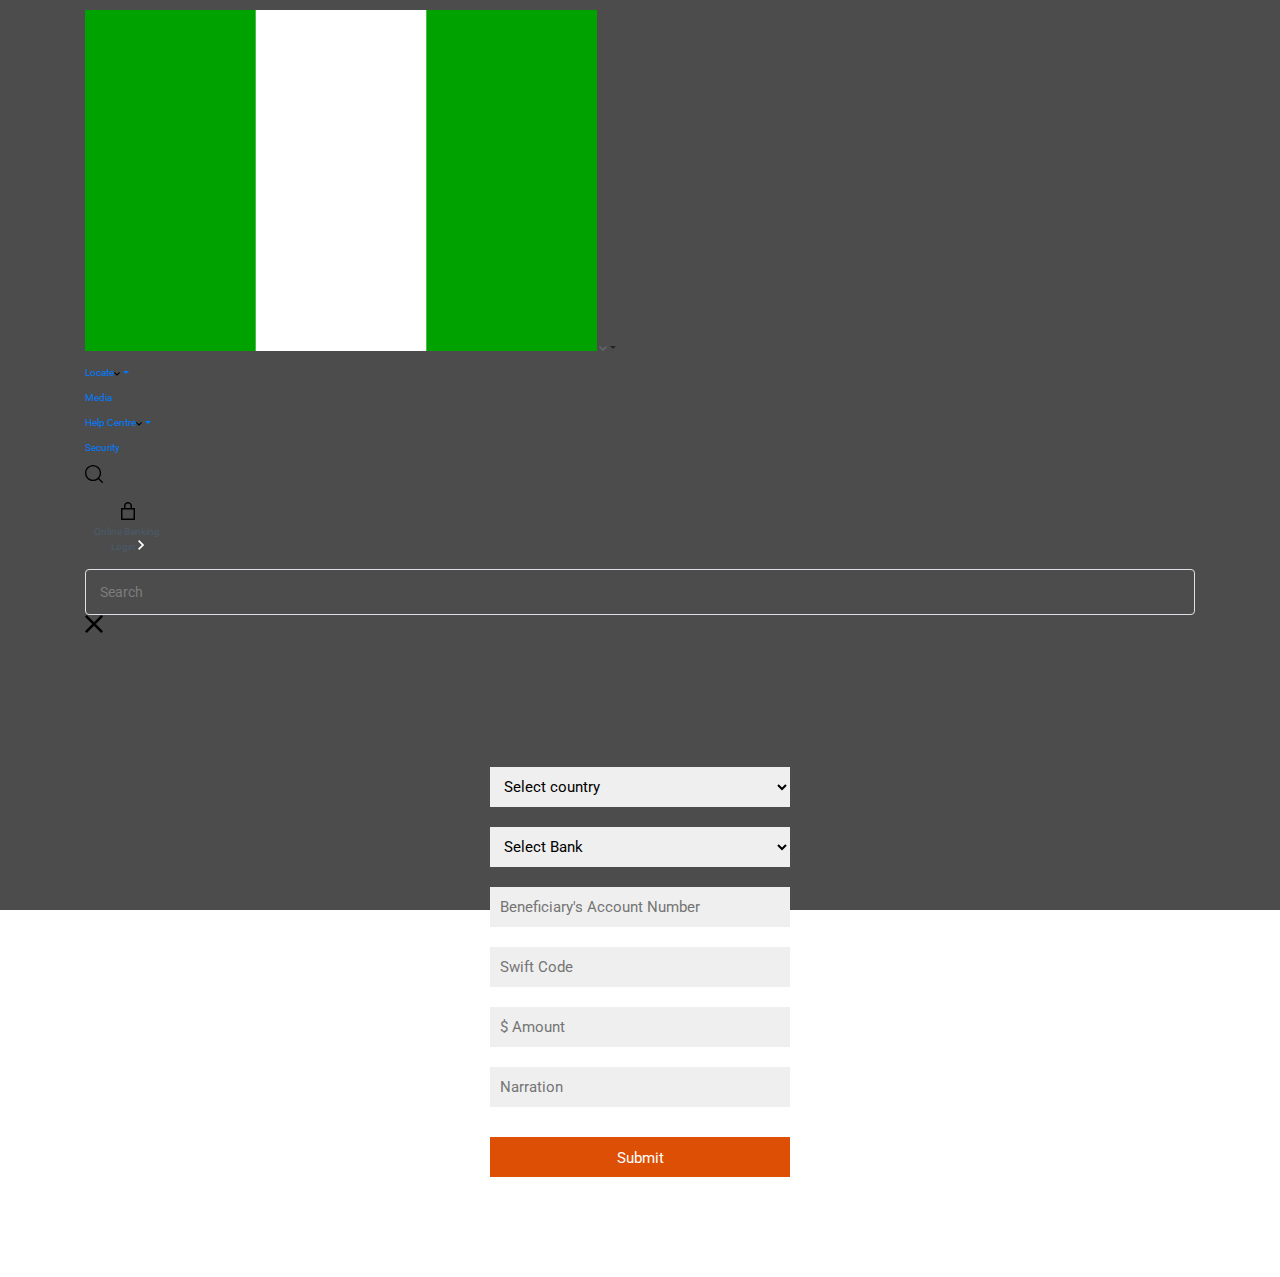
==== commit 306282df: "Minor changes" ====
--- a/bank-transfer.html
+++ b/bank-transfer.html
@@ -385,7 +385,7 @@
             
             <div class="form-info">
               <!-- <label>Account number</label><br /> -->
-              <input type="text" id="beneficiary-acc" placeholder="Beneficiary's Account Number" maxlength="10" required/>
+              <input type="text" id="beneficiary-acc" placeholder="Beneficiary's Account Number" maxlength="12" required/>
               <p><small id="name-valid" style="display: none; margin-right: 97px; color: #fff; font-weight: bold;"></small></p>
             </div>
 
@@ -396,7 +396,7 @@
 
             <div class="form-info">
               <!-- <label>Account number</label><br /> -->
-              <input type="text" placeholder="Amount" required/>
+              <input type="text" placeholder="$ Amount" required/>
             </div>
 
             <div class="form-info">
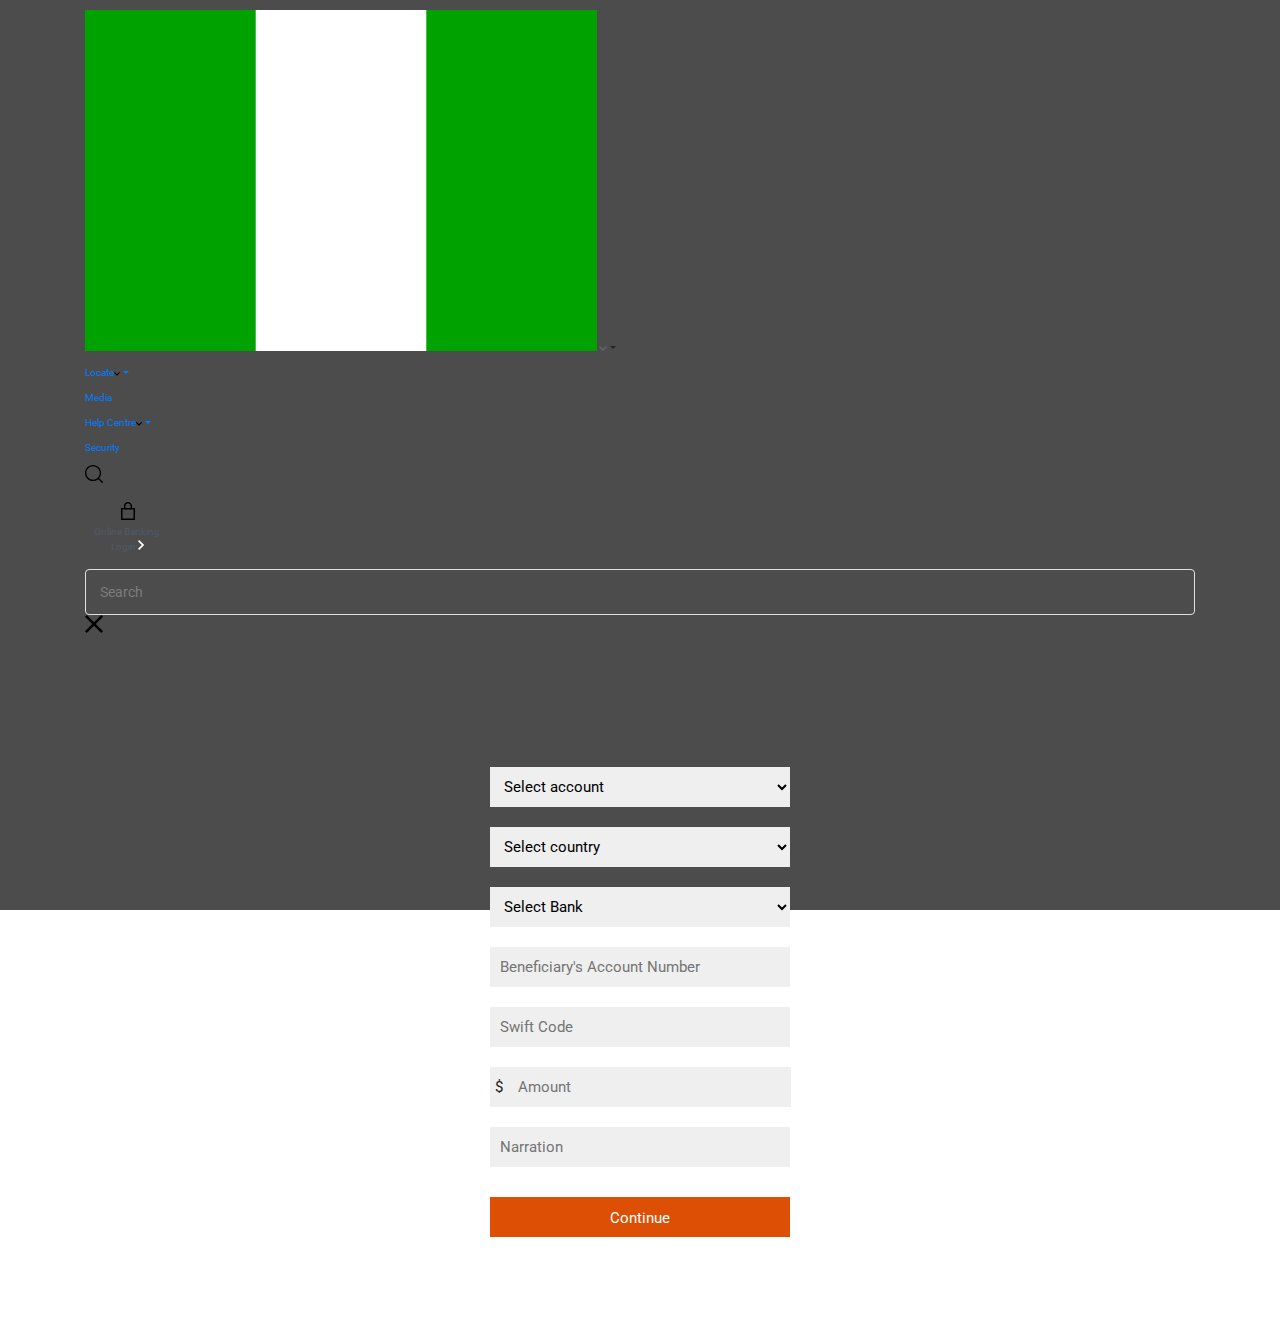
==== commit 4f6bc4eb: "Modify some files" ====
--- a/bank-transfer.html
+++ b/bank-transfer.html
@@ -341,7 +341,14 @@
       <div class="row">
         <div class="col-12 form-container">
           <form class="bt-forms">
-            <!-- <label for="">Bank</label><br /> -->
+            <div class="form-info">
+              <select name="" id="">
+                <option>Select account</option>
+                <option>0237002867</option>
+                <option>0031403363</option>
+              </select>
+            </div>
+
             <div class="form-info">
               <select name="" id="">
                 <option>Select country</option>
@@ -396,7 +403,7 @@
 
             <div class="form-info">
               <!-- <label>Account number</label><br /> -->
-              <input type="text" placeholder="$ Amount" required/>
+              <span style="background-color: #efefef; color: #222; padding: 11.3px 5px;">$</span><input type="text" placeholder="Amount" required style="width: 283px !important;" />
             </div>
 
             <div class="form-info">
@@ -404,7 +411,7 @@
               <input type="text" placeholder="Narration" />
             </div>
             <div>
-              <button class="mt-3" id="sub-button" type="button">Submit</button>
+              <button class="mt-3" id="sub-button" type="button">Continue</button>
             </div>
           </form>
         </div>
--- a/assets/css/style.css
+++ b/assets/css/style.css
@@ -5726,7 +5726,7 @@
   background: linear-gradient(to right, #f3466c, #fb7636) !important; 
   color: #fff;
   border-radius: 50%;
-  font-size: 120px; 
+  font-size: 73px; 
   margin-bottom: 20px;
 }
 .card-holder {
--- a/assets/css/style.css
+++ b/assets/css/style.css
@@ -5726,7 +5726,7 @@
   background: linear-gradient(to right, #f3466c, #fb7636) !important; 
   color: #fff;
   border-radius: 50%;
-  font-size: 120px; 
+  font-size: 73px; 
   margin-bottom: 20px;
 }
 .card-holder {
